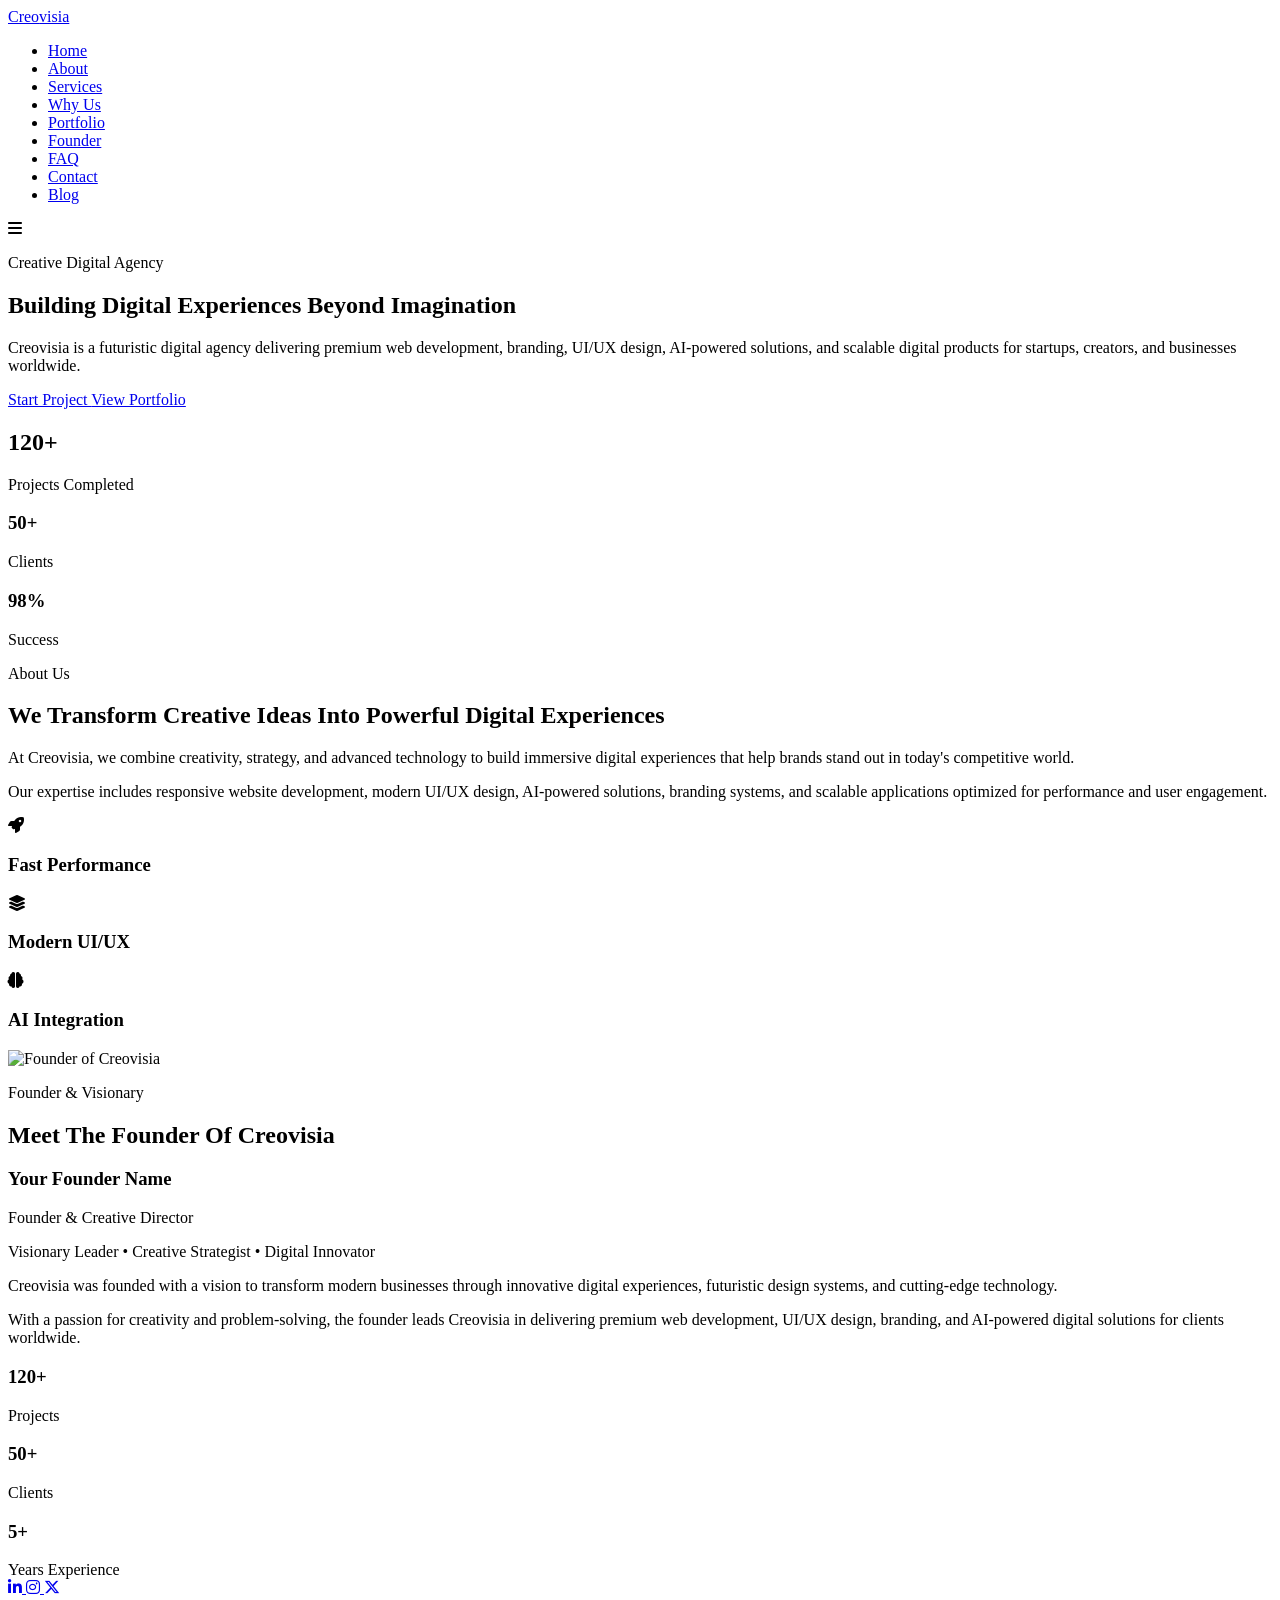
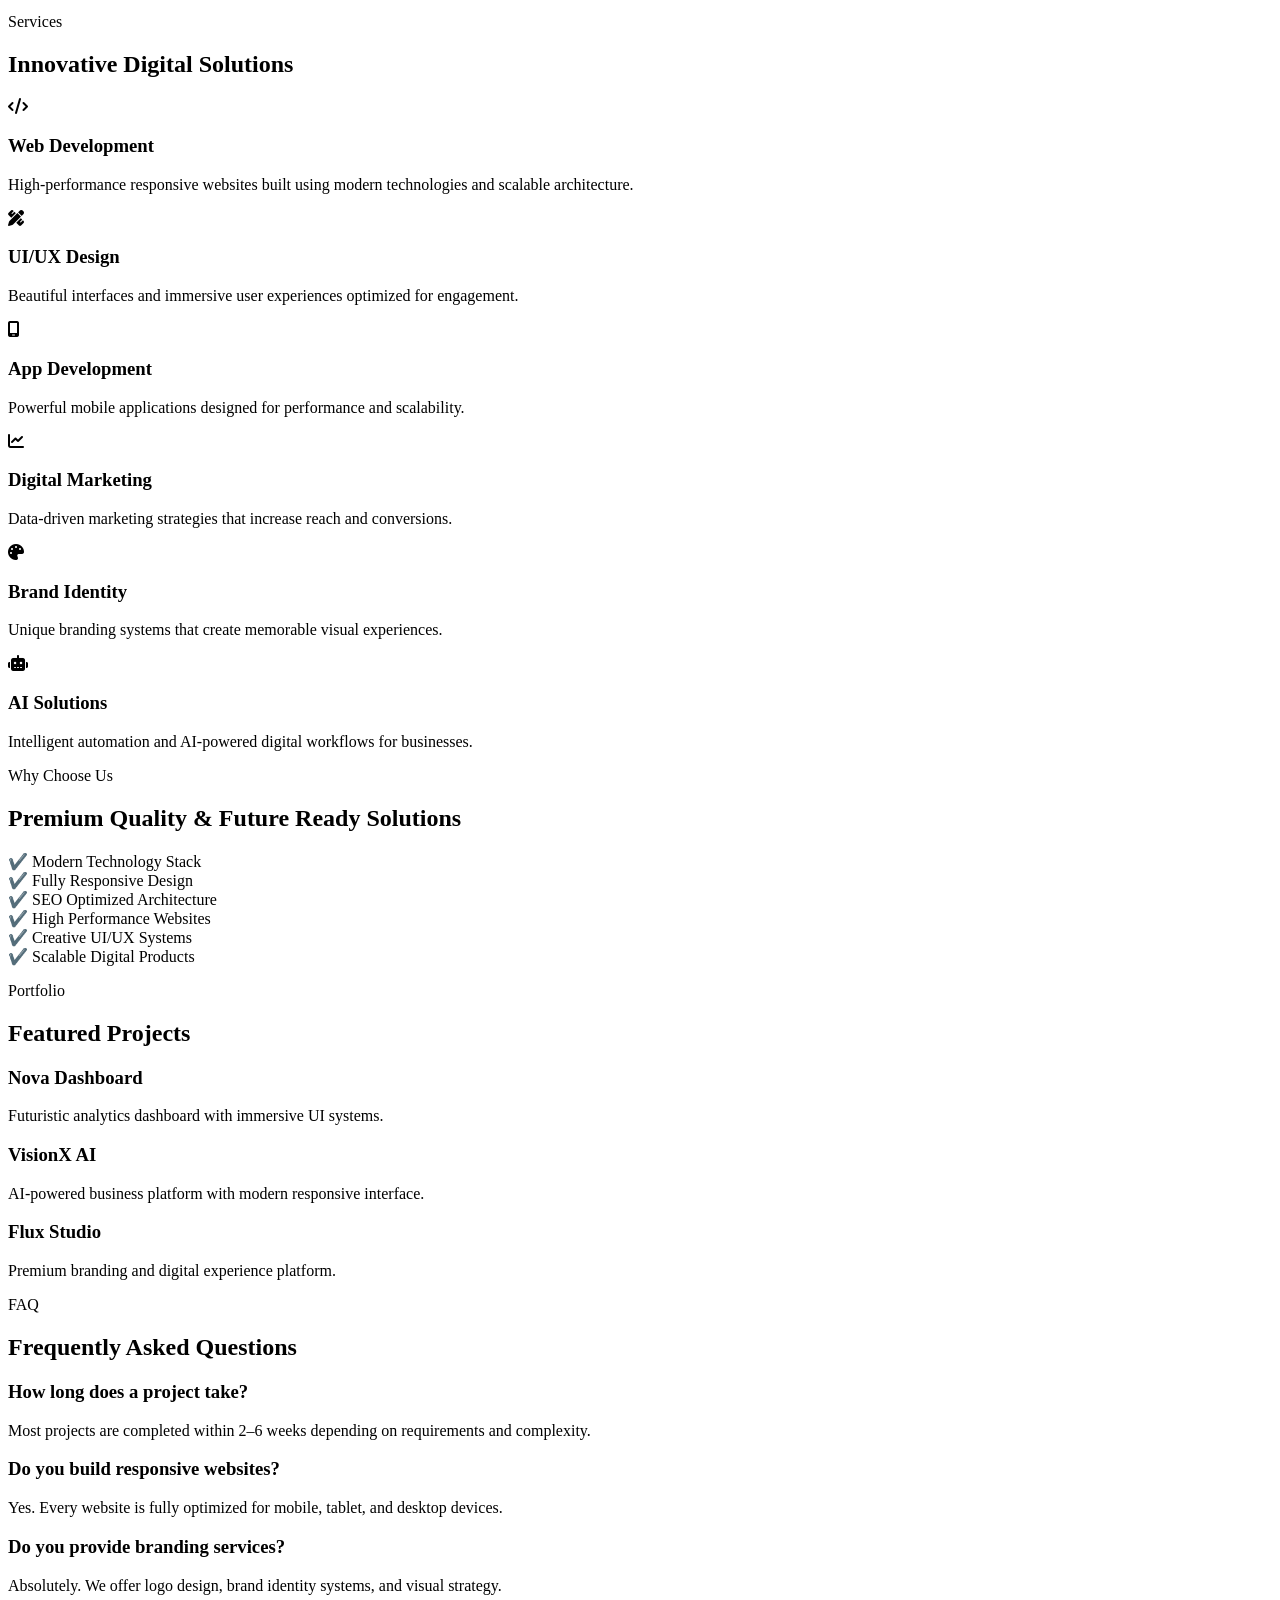
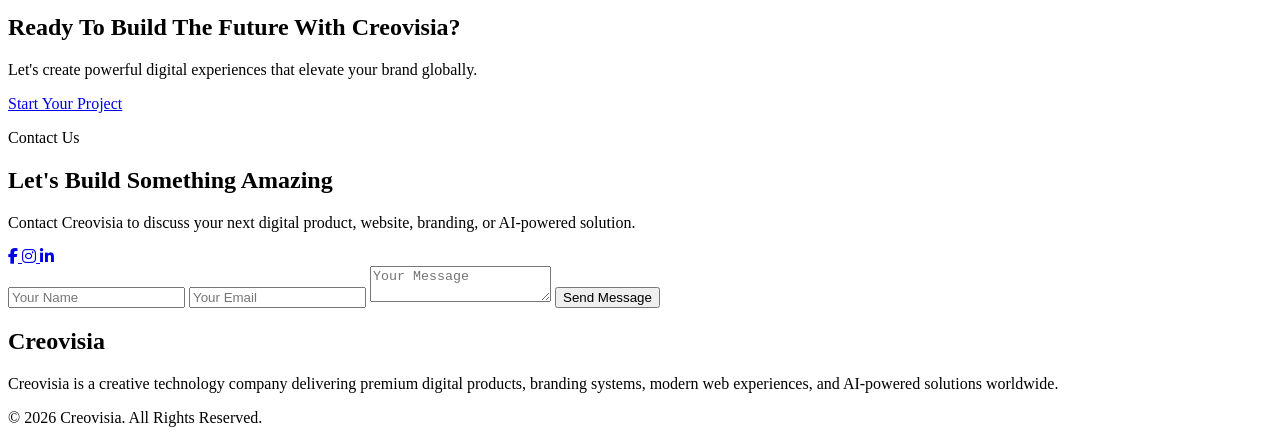
==== index.html @ ae29fecf "nav added" ====
<!-- =========================================================
FILE: index.html
Professional SEO + Fully Responsive + Premium Structure
========================================================= -->

<!DOCTYPE html>
<html lang="en">

<head>

  <!-- Basic -->
  <meta charset="UTF-8" />
  <meta http-equiv="X-UA-Compatible" content="IE=edge" />

  <!-- Mobile -->
  <meta name="viewport" content="width=device-width, initial-scale=1.0" />

  <!-- Primary SEO -->
  <title>
    Creovisia | Creative Digital Agency, Web Development & Branding
  </title>

  <meta name="title" content="Creovisia | Creative Digital Agency, Web Development & Branding" />

  <meta name="description"
    content="Creovisia is a modern creative digital agency specializing in premium web development, UI/UX design, branding, AI-powered solutions, app development, and digital experiences for startups and businesses worldwide." />

  <meta name="keywords"
    content="Creovisia, creative agency, web development, UI UX design, branding agency, AI solutions, app development, responsive websites, futuristic websites, digital marketing, software company" />

  <meta name="author" content="Creovisia" />
  <meta name="robots" content="index, follow" />
  <meta name="language" content="English" />

  <!-- Canonical -->
  <link rel="canonical" href="https://www.creovisia.vercel.app/" />

  <!-- Theme -->
  <meta name="theme-color" content="#0b1020" />

  <!-- Open Graph -->
  <meta property="og:type" content="website" />
  <meta property="og:title" content="Creovisia | Creative Digital Agency" />

  <meta property="og:description"
    content="Premium web development, UI/UX design, branding, AI solutions, and modern digital experiences." />

  <meta property="og:url" content="https://www.creovisia.vercel.app/" />

  <meta property="og:image" content="https://www.creovisia.vercel.app/assets/images/preview.jpg" />

  <!-- Twitter -->
  <meta name="twitter:card" content="summary_large_image" />

  <meta name="twitter:title" content="Creovisia | Creative Digital Agency" />

  <meta name="twitter:description"
    content="Modern digital experiences, branding, UI/UX, web development, and AI-powered solutions." />

  <meta name="twitter:image" content="https://www.creovisia.vercel.app/assets/images/preview.jpg" />

  <!-- Favicon -->
  <link rel="icon" href="assets/images/favicon.png" />

  <!-- Fonts -->
  <link rel="preconnect" href="https://fonts.googleapis.com">

  <link rel="preconnect" href="https://fonts.gstatic.com" crossorigin>

  <link href="https://fonts.googleapis.com/css2?family=Poppins:wght@300;400;500;600;700;800&display=swap"
    rel="stylesheet">

  <!-- Font Awesome -->
  <link rel="stylesheet" href="https://cdnjs.cloudflare.com/ajax/libs/font-awesome/6.5.2/css/all.min.css" />

  <!-- CSS -->
  <link rel="stylesheet" href="style.css" />

  <!-- Structured Data -->
  <script type="application/ld+json">
  {
    "@context":"https://schema.org",
    "@type":"Organization",
    "name":"Creovisia",
    "url":"https://www.creovisia.vercel.app",
    "logo":"https://www.creovisia.vercel.app/assets/images/logo.png",
    "description":"Creative digital agency specializing in web development, branding, UI UX design, and AI-powered digital solutions.",
    "sameAs":[
      "https://facebook.com/creovisia",
      "https://instagram.com/creovisia",
      "https://linkedin.com/company/creovisia"
    ]
  }
  </script>

</head>

<body>

  <!-- Loader -->
  <div class="loader">
    <div class="loader-ring"></div>
  </div>

  <!-- Header -->
  <header class="header">

    <div class="container navbar">

      <a href="#" class="logo">
        Creo<span>visia</span>
      </a>

      <nav>

        <ul class="nav-links">

          <li><a href="#home">Home</a></li>
          <li><a href="#about">About</a></li>
          <li><a href="#services">Services</a></li>
          <li><a href="#why-us">Why Us</a></li>
          <li><a href="#portfolio">Portfolio</a></li>
          <li><a href="#founder">Founder</a></li>
          <li><a href="#faq">FAQ</a></li>
          <li><a href="#contact">Contact</a></li>
          <li><a href="blog/">Blog</a></li>

        </ul>

      </nav>

      <div class="menu-btn">
        <i class="fa-solid fa-bars"></i>
      </div>

    </div>

  </header>

  <!-- Main -->
  <main>

    <!-- Hero -->
    <section class="hero" id="home">

      <div class="container hero-container">

        <div class="hero-content">

          <p class="hero-subtitle">
            Creative Digital Agency
          </p>

          <h1>
            Building Digital Experiences
            Beyond Imagination
          </h1>

          <p class="hero-description">

            Creovisia is a futuristic digital agency delivering
            premium web development, branding, UI/UX design,
            AI-powered solutions, and scalable digital products
            for startups, creators, and businesses worldwide.

          </p>

          <div class="hero-buttons">

            <a href="#contact" class="btn primary-btn">
              Start Project
            </a>

            <a href="#portfolio" class="btn secondary-btn">
              View Portfolio
            </a>

          </div>

        </div>

        <div class="hero-card">

          <div class="hero-glow"></div>

          <h2>120+</h2>
          <p>Projects Completed</p>

          <div class="hero-stats">

            <div>
              <h3>50+</h3>
              <span>Clients</span>
            </div>

            <div>
              <h3>98%</h3>
              <span>Success</span>
            </div>

          </div>

        </div>

      </div>

    </section>

    <!-- About -->
    <section class="section" id="about">

      <div class="container about-grid">

        <div class="about-image">
          <div class="about-box"></div>
        </div>

        <div class="about-content">

          <p class="section-subtitle">About Us</p>

          <h2 class="section-title">
            We Transform Creative Ideas Into
            Powerful Digital Experiences
          </h2>

          <p>

            At Creovisia, we combine creativity,
            strategy, and advanced technology to
            build immersive digital experiences that
            help brands stand out in today's competitive world.

          </p>

          <p>

            Our expertise includes responsive website development,
            modern UI/UX design, AI-powered solutions,
            branding systems, and scalable applications
            optimized for performance and user engagement.

          </p>

          <div class="about-features">

            <div class="feature-card">
              <i class="fa-solid fa-rocket"></i>
              <h3>Fast Performance</h3>
            </div>

            <div class="feature-card">
              <i class="fa-solid fa-layer-group"></i>
              <h3>Modern UI/UX</h3>
            </div>

            <div class="feature-card">
              <i class="fa-solid fa-brain"></i>
              <h3>AI Integration</h3>
            </div>

          </div>

        </div>

      </div>

    </section>

    <!-- =========================================================
ABOUT FOUNDER SECTION (HTML)
Add this section AFTER the About Section
========================================================= -->

    <section class="section founder-section" id="founder">

      <div class="container founder-grid">

        <!-- Founder Image -->
        <div class="founder-image">

          <div class="founder-image-box">

            <!-- Replace with real founder image -->
            <img src="assets/images/founder.jpg" alt="Founder of Creovisia" loading="lazy">

          </div>

        </div>

        <!-- Founder Content -->
        <div class="founder-content">

          <p class="section-subtitle">
            Founder & Visionary
          </p>

          <h2 class="section-title">
            Meet The Founder Of Creovisia
          </h2>

          <h3 class="founder-name">
            Your Founder Name
          </h3>

          <p class="founder-role">
            Founder & Creative Director
          </p>

          <!-- =========================================================
OPTIONAL PREMIUM BADGE (Add inside founder-content)
========================================================= -->

          <div class="founder-badge">
            Visionary Leader • Creative Strategist • Digital Innovator
          </div>


          <p class="founder-description">

            Creovisia was founded with a vision to transform
            modern businesses through innovative digital experiences,
            futuristic design systems, and cutting-edge technology.

          </p>

          <p class="founder-description">

            With a passion for creativity and problem-solving,
            the founder leads Creovisia in delivering premium
            web development, UI/UX design, branding,
            and AI-powered digital solutions for clients worldwide.

          </p>

          <!-- Founder Achievements -->
          <div class="founder-stats">

            <div class="founder-stat">

              <h3>120+</h3>
              <span>Projects</span>

            </div>

            <div class="founder-stat">

              <h3>50+</h3>
              <span>Clients</span>

            </div>

            <div class="founder-stat">

              <h3>5+</h3>
              <span>Years Experience</span>

            </div>

          </div>

          <!-- Social Links -->
          <div class="founder-socials">

            <a href="#">
              <i class="fab fa-linkedin-in"></i>
            </a>

            <a href="#">
              <i class="fab fa-instagram"></i>
            </a>

            <a href="#">
              <i class="fab fa-x-twitter"></i>
            </a>

          </div>

        </div>

      </div>

    </section>

    <!-- Services -->
    <section class="section services" id="services">

      <div class="container">

        <div class="section-header">

          <p class="section-subtitle">Services</p>

          <h2 class="section-title">
            Innovative Digital Solutions
          </h2>

        </div>

        <div class="services-grid">

          <article class="service-card">

            <i class="fa-solid fa-code"></i>

            <h3>Web Development</h3>

            <p>
              High-performance responsive websites
              built using modern technologies
              and scalable architecture.
            </p>

          </article>

          <article class="service-card">

            <i class="fa-solid fa-pen-ruler"></i>

            <h3>UI/UX Design</h3>

            <p>
              Beautiful interfaces and immersive
              user experiences optimized for engagement.
            </p>

          </article>

          <article class="service-card">

            <i class="fa-solid fa-mobile-screen"></i>

            <h3>App Development</h3>

            <p>
              Powerful mobile applications designed
              for performance and scalability.
            </p>

          </article>

          <article class="service-card">

            <i class="fa-solid fa-chart-line"></i>

            <h3>Digital Marketing</h3>

            <p>
              Data-driven marketing strategies
              that increase reach and conversions.
            </p>

          </article>

          <article class="service-card">

            <i class="fa-solid fa-palette"></i>

            <h3>Brand Identity</h3>

            <p>
              Unique branding systems that create
              memorable visual experiences.
            </p>

          </article>

          <article class="service-card">

            <i class="fa-solid fa-robot"></i>

            <h3>AI Solutions</h3>

            <p>
              Intelligent automation and AI-powered
              digital workflows for businesses.
            </p>

          </article>

        </div>

      </div>

    </section>

    <!-- Why Us -->
    <section class="section why-us" id="why-us">

      <div class="container">

        <div class="section-header">

          <p class="section-subtitle">Why Choose Us</p>

          <h2 class="section-title">
            Premium Quality & Future Ready Solutions
          </h2>

        </div>

        <div class="why-grid">

          <div class="why-card">
            ✔️ Modern Technology Stack
          </div>

          <div class="why-card">
            ✔️ Fully Responsive Design
          </div>

          <div class="why-card">
            ✔️ SEO Optimized Architecture
          </div>

          <div class="why-card">
            ✔️ High Performance Websites
          </div>

          <div class="why-card">
            ✔️ Creative UI/UX Systems
          </div>

          <div class="why-card">
            ✔️ Scalable Digital Products
          </div>

        </div>

      </div>

    </section>

    <!-- Portfolio -->
    <section class="section" id="portfolio">

      <div class="container">

        <div class="section-header">

          <p class="section-subtitle">Portfolio</p>

          <h2 class="section-title">
            Featured Projects
          </h2>

        </div>

        <div class="portfolio-grid">

          <article class="portfolio-card one">

            <div class="overlay">

              <h3>Nova Dashboard</h3>

              <p>
                Futuristic analytics dashboard
                with immersive UI systems.
              </p>

            </div>

          </article>

          <article class="portfolio-card two">

            <div class="overlay">

              <h3>VisionX AI</h3>

              <p>
                AI-powered business platform
                with modern responsive interface.
              </p>

            </div>

          </article>

          <article class="portfolio-card three">

            <div class="overlay">

              <h3>Flux Studio</h3>

              <p>
                Premium branding and digital
                experience platform.
              </p>

            </div>

          </article>

        </div>

      </div>

    </section>

    <!-- FAQ -->
    <section class="section faq" id="faq">

      <div class="container">

        <div class="section-header">

          <p class="section-subtitle">FAQ</p>

          <h2 class="section-title">
            Frequently Asked Questions
          </h2>

        </div>

        <div class="faq-grid">

          <div class="faq-item">

            <h3>
              How long does a project take?
            </h3>

            <p>
              Most projects are completed
              within 2–6 weeks depending
              on requirements and complexity.
            </p>

          </div>

          <div class="faq-item">

            <h3>
              Do you build responsive websites?
            </h3>

            <p>
              Yes. Every website is fully optimized
              for mobile, tablet, and desktop devices.
            </p>

          </div>

          <div class="faq-item">

            <h3>
              Do you provide branding services?
            </h3>

            <p>
              Absolutely. We offer logo design,
              brand identity systems, and visual strategy.
            </p>

          </div>

        </div>

      </div>

    </section>

    <!-- CTA -->
    <section class="cta">

      <div class="container cta-content">

        <h2>
          Ready To Build The Future With Creovisia?
        </h2>

        <p>
          Let's create powerful digital experiences
          that elevate your brand globally.
        </p>

        <a href="#contact" class="btn primary-btn">
          Start Your Project
        </a>

      </div>

    </section>

    <!-- Contact -->
    <section class="section contact" id="contact">

      <div class="container contact-grid">

        <div class="contact-content">

          <p class="section-subtitle">
            Contact Us
          </p>

          <h2 class="section-title">
            Let's Build Something Amazing
          </h2>

          <p>
            Contact Creovisia to discuss your
            next digital product, website,
            branding, or AI-powered solution.
          </p>

          <div class="social-links">

            <a href="#">
              <i class="fab fa-facebook-f"></i>
            </a>

            <a href="#">
              <i class="fab fa-instagram"></i>
            </a>

            <a href="#">
              <i class="fab fa-linkedin-in"></i>
            </a>

          </div>

        </div>

        <form class="contact-form">

          <input type="text" placeholder="Your Name" required>

          <input type="email" placeholder="Your Email" required>

          <textarea placeholder="Your Message"></textarea>

          <button type="submit" class="btn primary-btn">

            Send Message

          </button>

        </form>

      </div>

    </section>

  </main>

  <!-- Footer -->
  <footer class="footer">

    <div class="container footer-content">

      <h2>Creovisia</h2>

      <p>

        Creovisia is a creative technology company
        delivering premium digital products,
        branding systems, modern web experiences,
        and AI-powered solutions worldwide.

      </p>

      <span>
        © 2026 Creovisia. All Rights Reserved.
      </span>

    </div>

  </footer>

  <!-- JS -->
  <script src="script.js"></script>

</body>

</html>
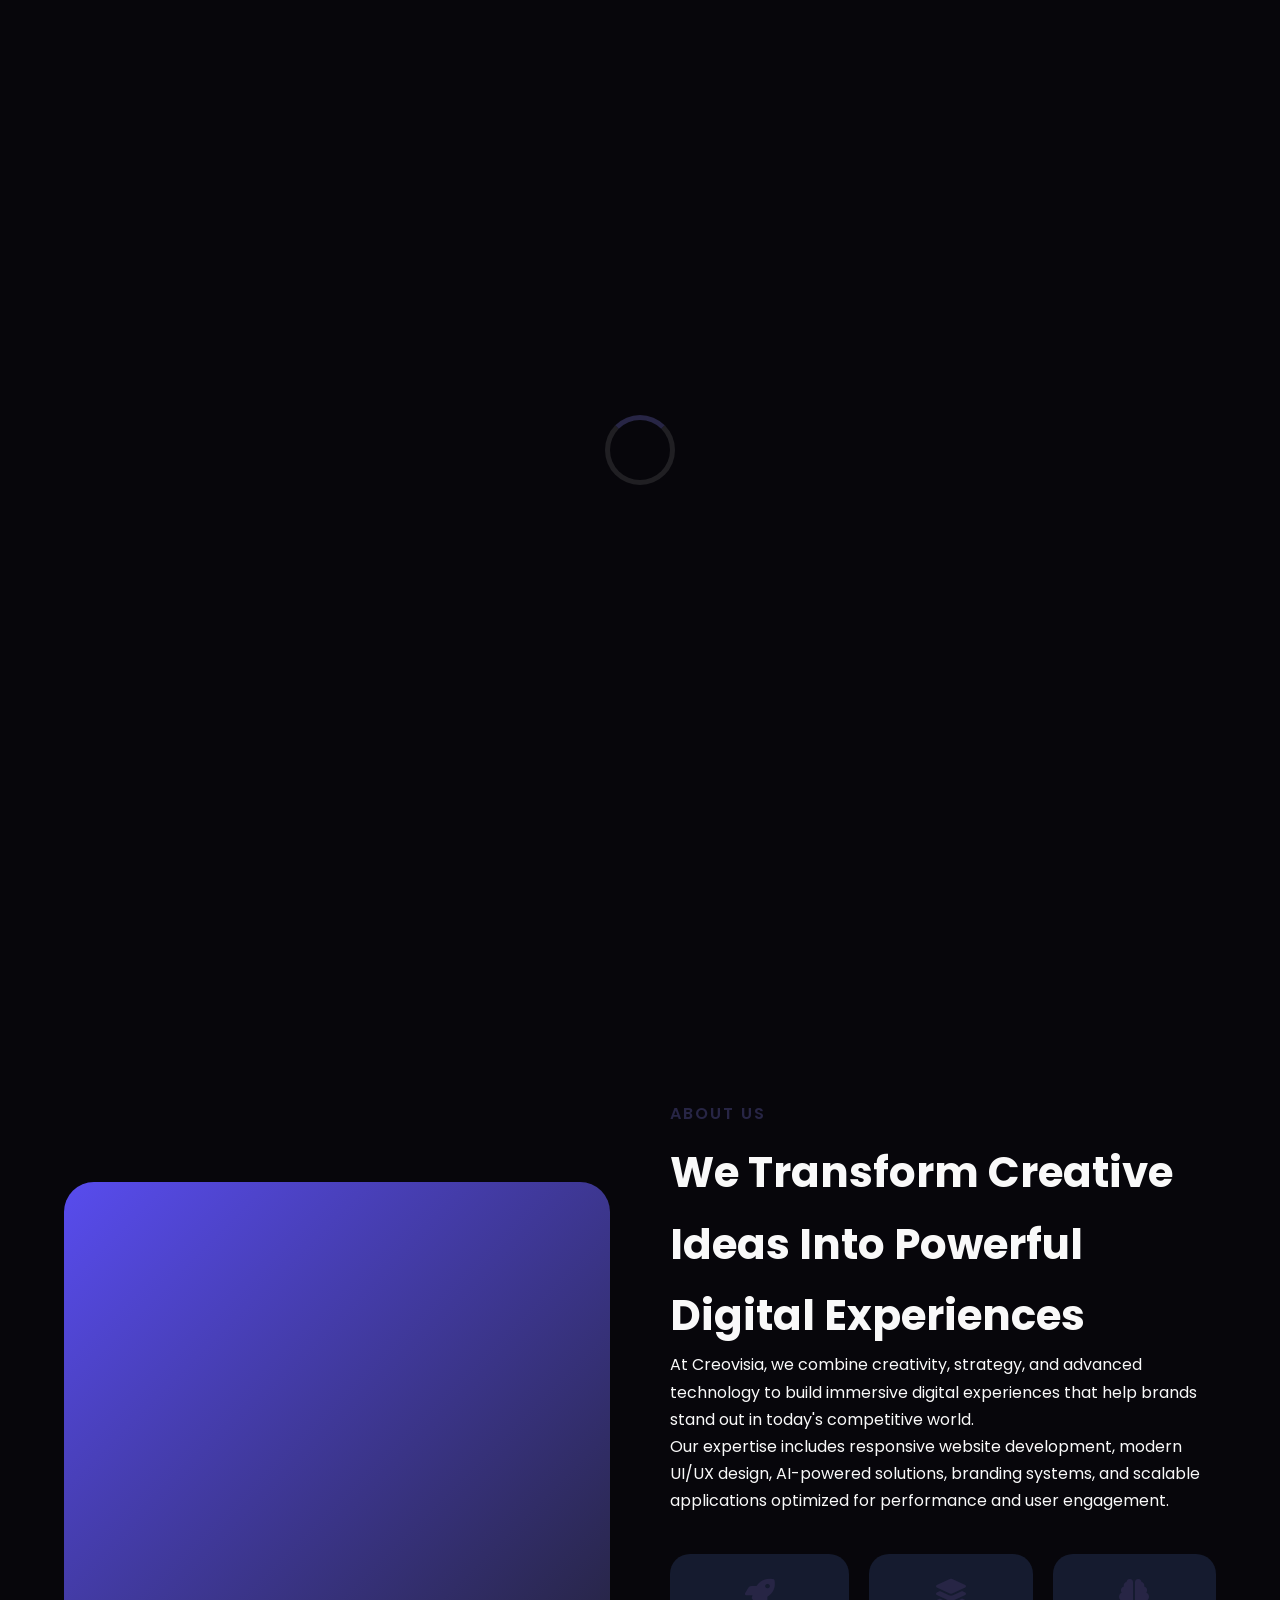
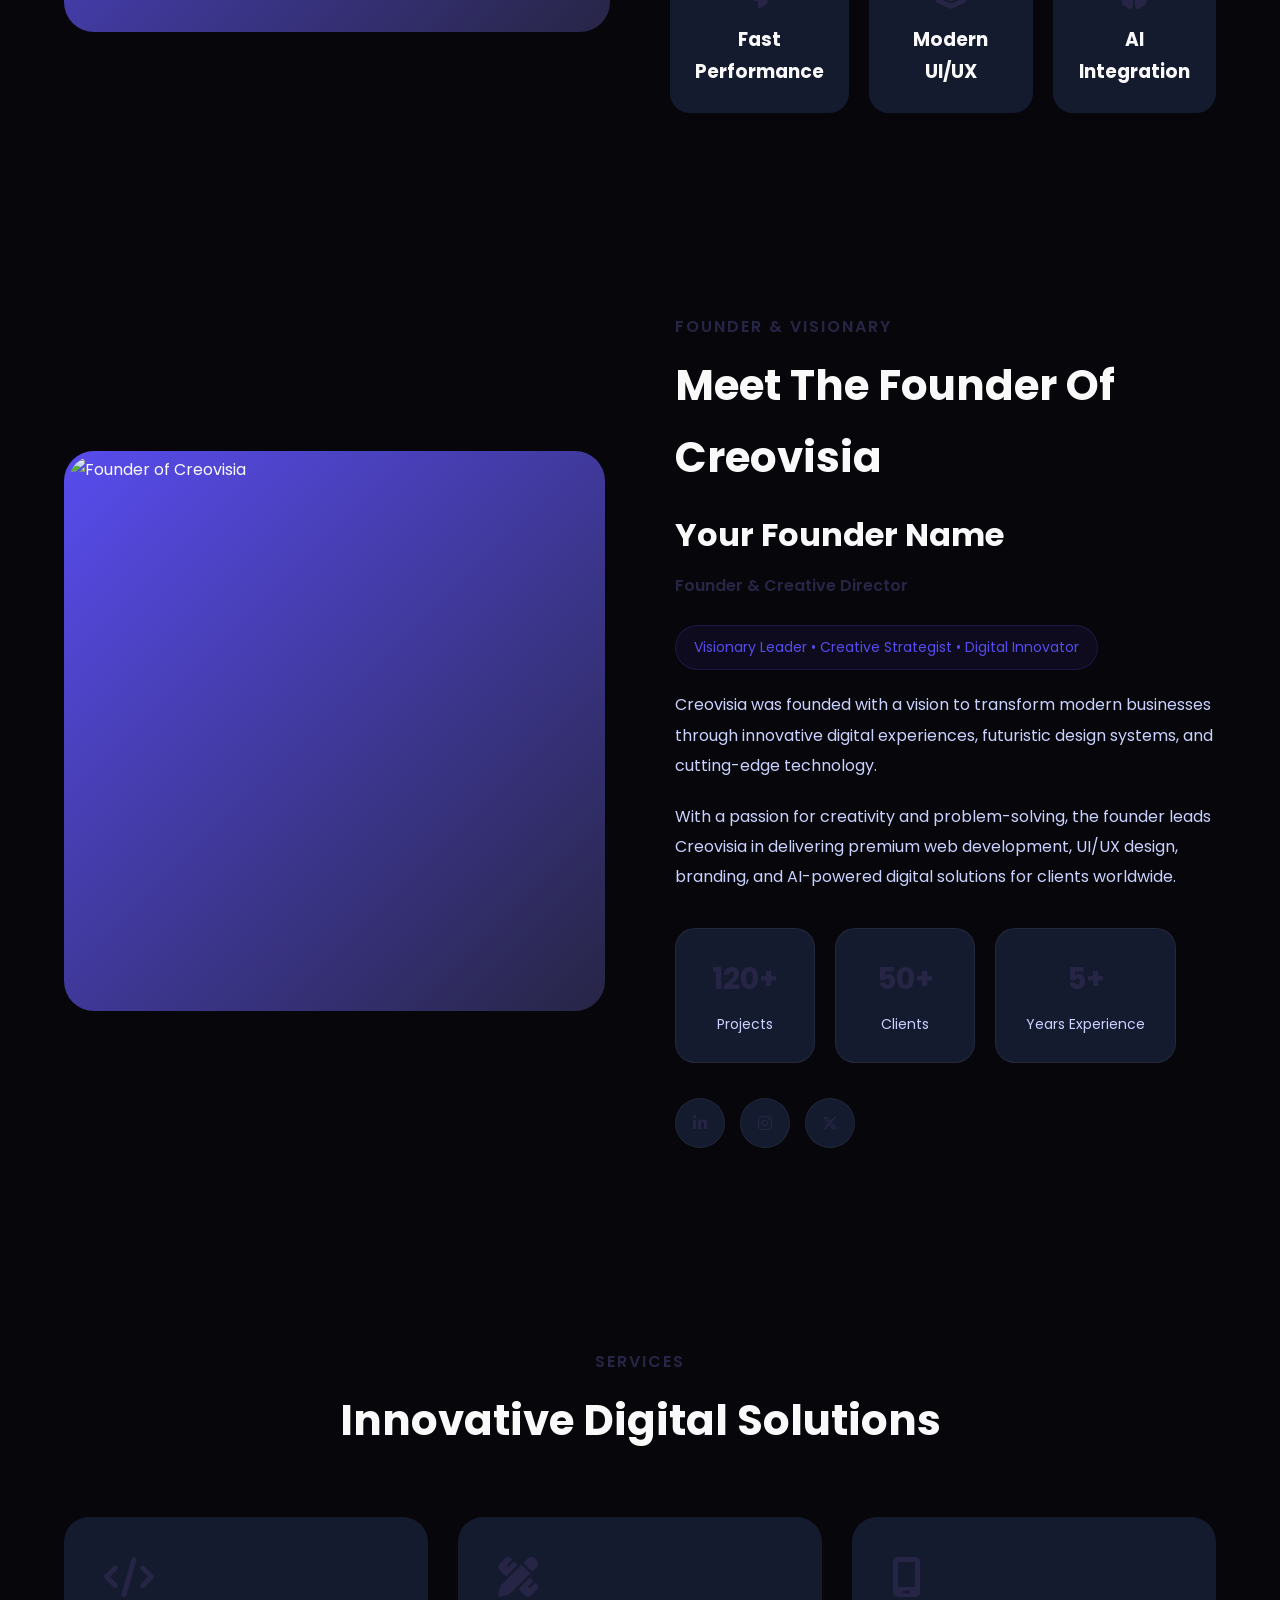
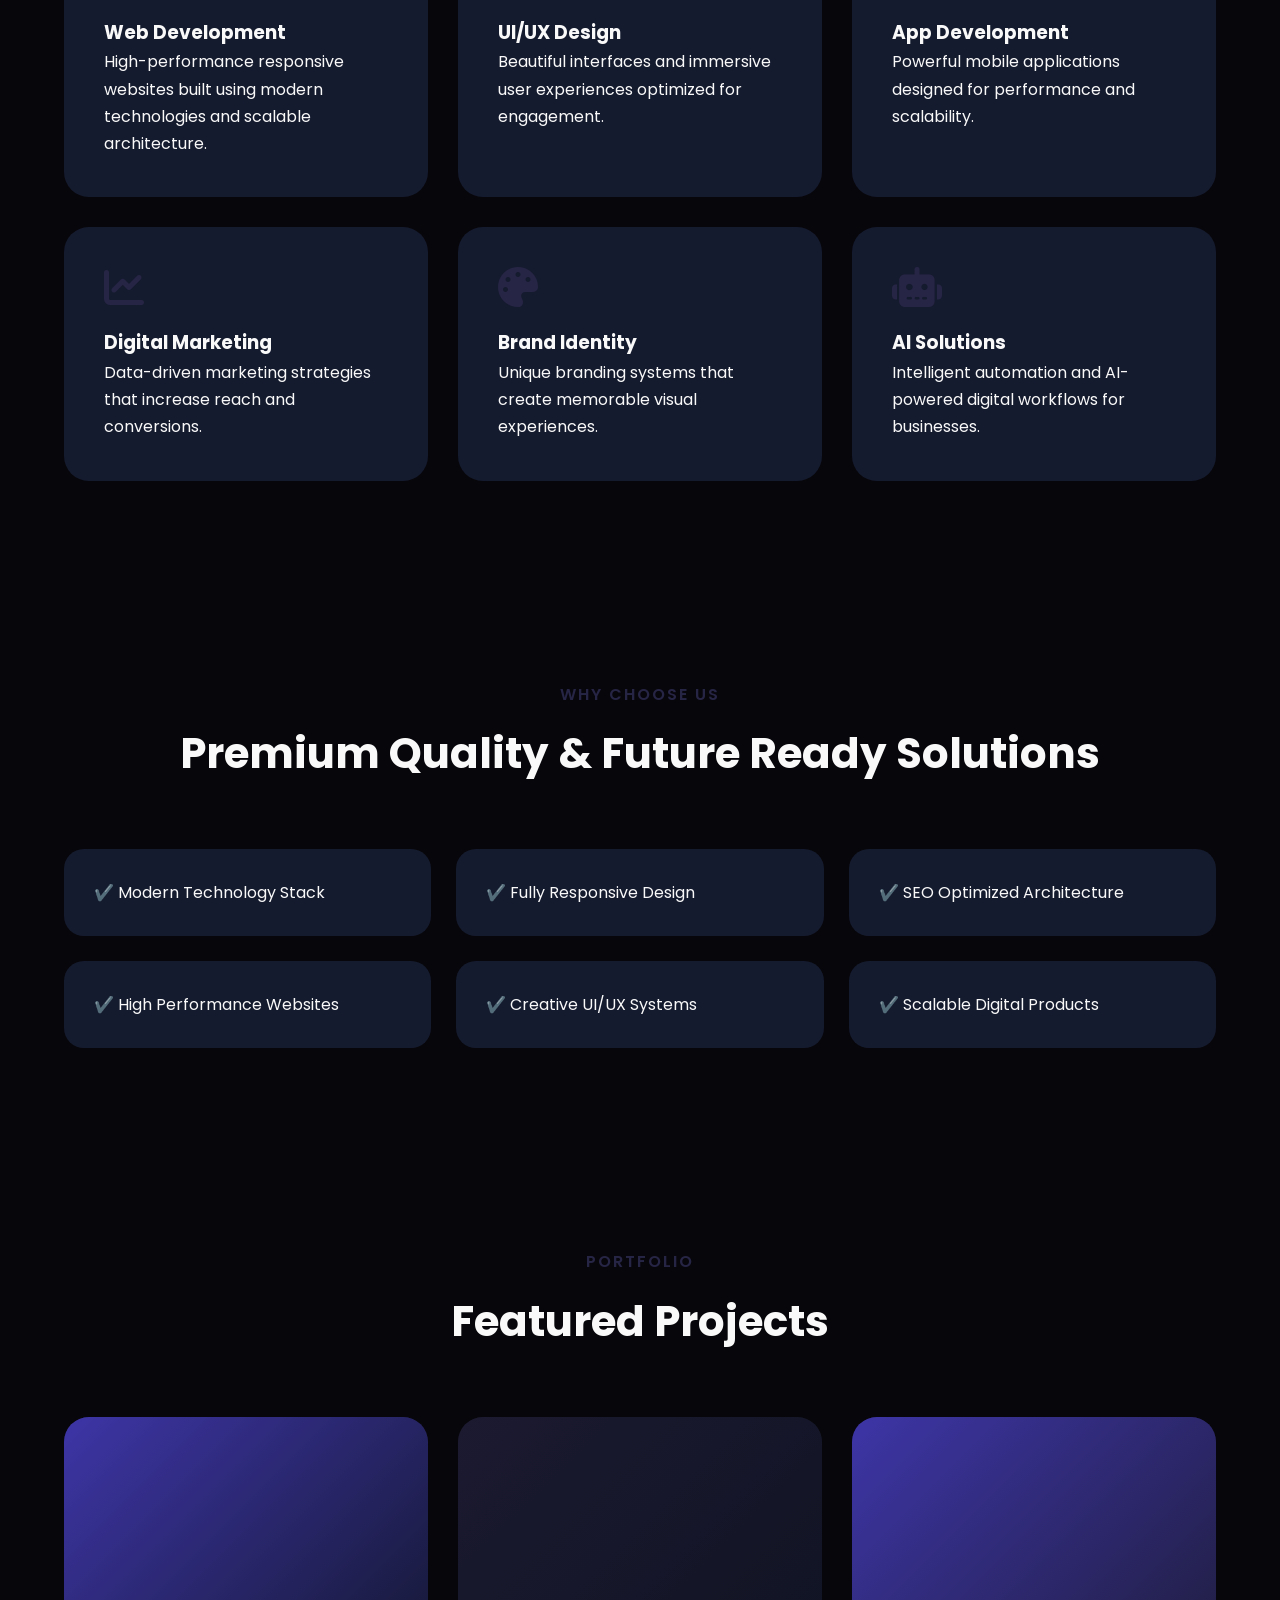
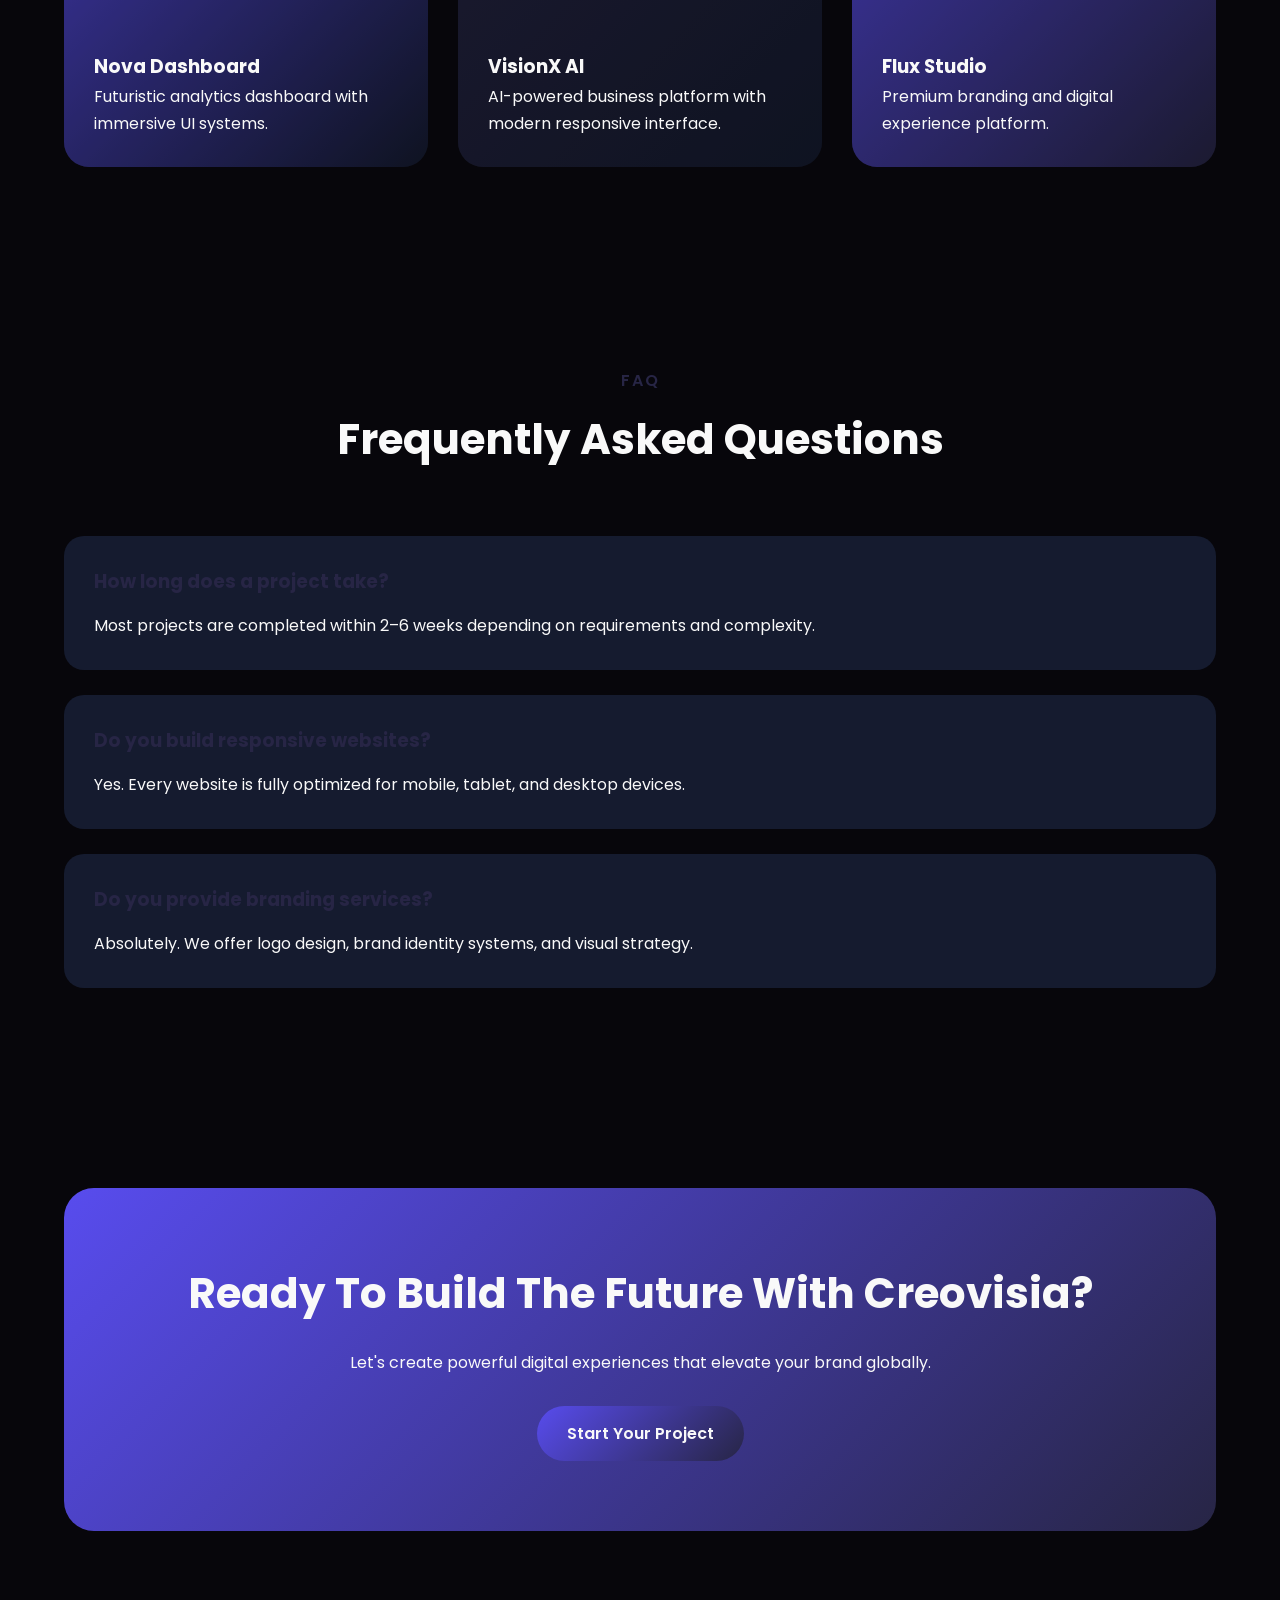
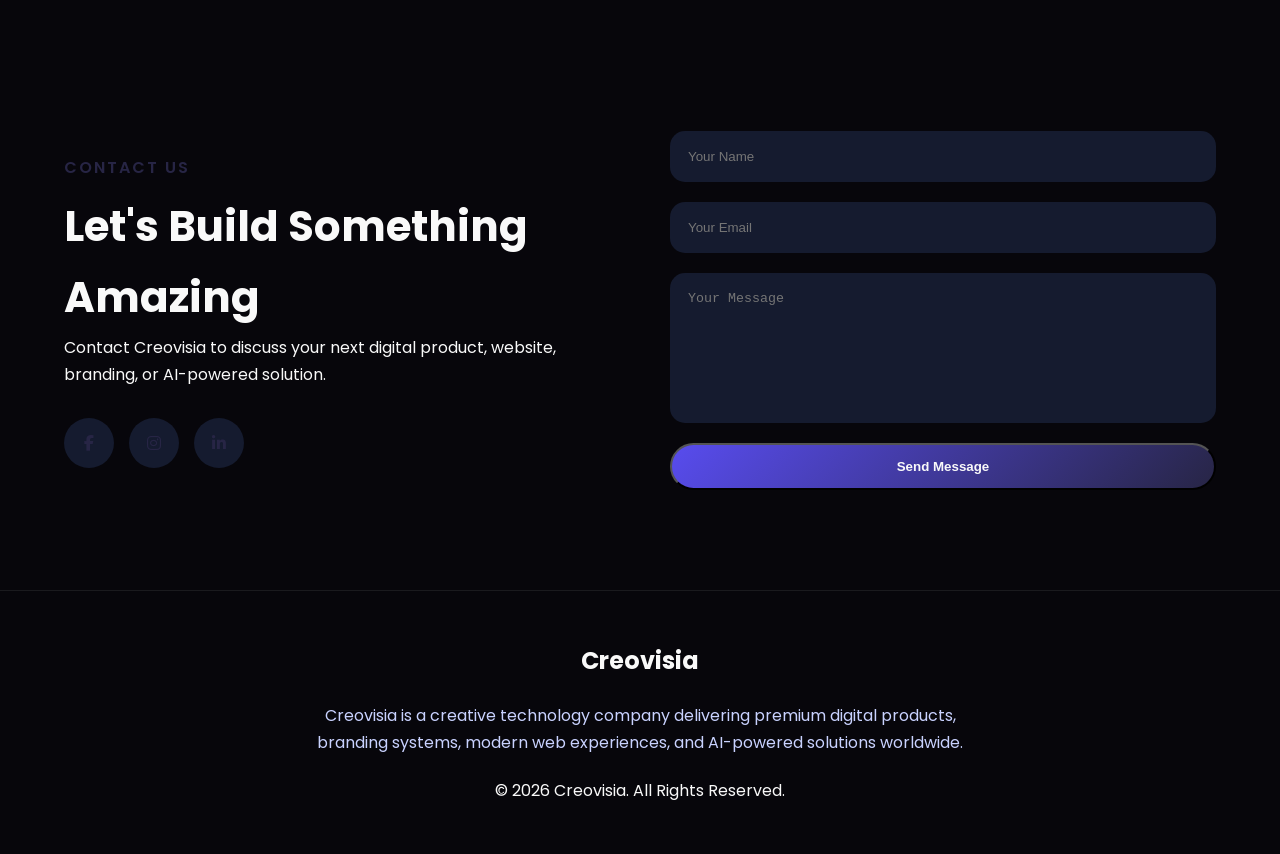
==== commit d58eb3ef: "logo color" ====
--- a/index.html
+++ b/index.html
@@ -108,7 +108,7 @@
     <div class="container navbar">
 
       <a href="#" class="logo">
-        Creo<span>visia</span>
+        <spam>C</spam>reovisia
       </a>
 
       <nav>
--- a/style.css
+++ b/style.css
@@ -0,0 +1,703 @@
+/* =========================================================
+FILE: style.css
+Professional Responsive Premium CSS
+========================================================= */
+
+* {
+  margin: 0;
+  padding: 0;
+  box-sizing: border-box;
+  scroll-behavior: smooth;
+}
+
+:root {
+  --primary: #584CEE;
+  --secondary: #272545;
+  --background: #07060B;
+  --bg: var(--background);
+  --card: #151b2f;
+  --text: #F9F9F9;
+  --muted: #c9d2ff;
+}
+
+body {
+  font-family: 'Poppins', sans-serif;
+  background: var(--bg);
+  color: var(--text);
+  overflow-x: hidden;
+  line-height: 1.7;
+}
+
+img {
+  max-width: 100%;
+  display: block;
+}
+
+.container {
+  width: 90%;
+  max-width: 1200px;
+  margin: auto;
+}
+
+.section {
+  padding: 100px 0;
+}
+
+.section-header {
+  text-align: center;
+  margin-bottom: 60px;
+}
+
+.section-subtitle {
+  color: var(--secondary);
+  text-transform: uppercase;
+  font-weight: 600;
+  letter-spacing: 2px;
+}
+
+.section-title {
+  font-size: 42px;
+  margin-top: 10px;
+}
+
+a {
+  text-decoration: none;
+}
+
+ul {
+  list-style: none;
+}
+
+.btn {
+  padding: 14px 30px;
+  border-radius: 50px;
+  display: inline-flex;
+  align-items: center;
+  justify-content: center;
+  transition: .4s;
+  font-weight: 600;
+}
+
+.primary-btn {
+  background: linear-gradient(135deg, var(--primary), var(--secondary));
+  color: var(--text);
+}
+
+.primary-btn:hover {
+  transform: translateY(-4px);
+  box-shadow: 0 10px 25px rgba(88, 76, 238, .3);
+}
+
+.secondary-btn {
+  border: 1px solid var(--secondary);
+  color: var(--secondary);
+}
+
+.secondary-btn:hover {
+  background: var(--secondary);
+  color: var(--text);
+}
+
+/* Loader */
+
+.loader {
+  position: fixed;
+  inset: 0;
+  background: var(--background);
+  display: flex;
+  justify-content: center;
+  align-items: center;
+  z-index: 9999;
+}
+
+.loader-ring {
+  width: 70px;
+  height: 70px;
+  border: 5px solid rgba(249, 249, 249, .1);
+  border-top: 5px solid var(--secondary);
+  border-radius: 50%;
+  animation: spin 1s linear infinite;
+}
+
+@keyframes spin {
+  to {
+    transform: rotate(360deg);
+  }
+}
+
+/* Header */
+
+.header {
+  position: fixed;
+  width: 100%;
+  top: 0;
+  left: 0;
+  z-index: 1000;
+  background: rgba(7, 6, 11, .8);
+  backdrop-filter: blur(10px);
+  border-bottom: 1px solid rgba(249, 249, 249, .05);
+}
+
+main {
+  padding-top: 100px;
+}
+
+.navbar {
+  height: 80px;
+  display: flex;
+  align-items: center;
+  justify-content: space-between;
+}
+
+.logo {
+  font-size: 28px;
+  font-weight: 800;
+  color: var(--text);
+}
+
+.logo span {
+  color: #584CEE;
+}
+
+.nav-links {
+  display: flex;
+  gap: 30px;
+}
+
+.nav-links a {
+  color: var(--text);
+  transition: .3s;
+}
+
+.nav-links a:hover {
+  color: var(--secondary);
+}
+
+.menu-btn {
+  display: none;
+  font-size: 24px;
+  cursor: pointer;
+}
+
+/* Hero */
+
+.hero {
+  min-height: 100vh;
+  display: flex;
+  align-items: center;
+}
+
+.hero-container {
+  display: grid;
+  grid-template-columns: repeat(2, 1fr);
+  gap: 60px;
+  align-items: center;
+}
+
+.hero-subtitle {
+  color: var(--secondary);
+  text-transform: uppercase;
+  letter-spacing: 2px;
+}
+
+.hero h1 {
+  font-size: 65px;
+  line-height: 1.1;
+  margin: 20px 0;
+}
+
+.hero-description {
+  color: var(--muted);
+  margin-bottom: 35px;
+}
+
+.hero-buttons {
+  display: flex;
+  gap: 20px;
+  flex-wrap: wrap;
+}
+
+.hero-card {
+  background: rgba(249, 249, 249, .05);
+  border: 1px solid rgba(249, 249, 249, .08);
+  border-radius: 30px;
+  padding: 50px;
+  position: relative;
+  overflow: hidden;
+}
+
+.hero-card h2 {
+  font-size: 70px;
+  color: var(--secondary);
+}
+
+.hero-stats {
+  display: flex;
+  justify-content: space-between;
+  margin-top: 40px;
+}
+
+.hero-glow {
+  width: 250px;
+  height: 250px;
+  position: absolute;
+  background: var(--primary);
+  filter: blur(100px);
+  border-radius: 50%;
+  top: -100px;
+  right: -100px;
+  opacity: .5;
+}
+
+/* About */
+
+.about-grid,
+.contact-grid {
+  display: grid;
+  grid-template-columns: repeat(2, 1fr);
+  gap: 60px;
+  align-items: center;
+}
+
+.about-box {
+  width: 100%;
+  height: 450px;
+  border-radius: 30px;
+  background: linear-gradient(135deg, var(--primary), var(--secondary));
+}
+
+.about-features {
+  display: grid;
+  grid-template-columns: repeat(3, 1fr);
+  gap: 20px;
+  margin-top: 40px;
+}
+
+.feature-card {
+  background: var(--card);
+  padding: 25px;
+  border-radius: 20px;
+  text-align: center;
+}
+
+.feature-card i {
+  font-size: 30px;
+  margin-bottom: 15px;
+  color: var(--secondary);
+}
+
+/* Services */
+
+.services-grid {
+  display: grid;
+  grid-template-columns: repeat(3, 1fr);
+  gap: 30px;
+}
+
+.service-card {
+  background: var(--card);
+  padding: 40px;
+  border-radius: 25px;
+  transition: .4s;
+}
+
+.service-card:hover {
+  transform: translateY(-10px);
+}
+
+.service-card i {
+  font-size: 40px;
+  color: var(--secondary);
+  margin-bottom: 20px;
+}
+
+/* Blog thumbnail */
+.post-thumb {
+  width: 100%;
+  display: block;
+  height: 220px;
+  object-fit: cover;
+  border-radius: 15px;
+  margin-bottom: 16px;
+}
+
+/* Why Us */
+
+.why-grid {
+  display: grid;
+  grid-template-columns: repeat(3, 1fr);
+  gap: 25px;
+}
+
+.why-card {
+  background: var(--card);
+  padding: 30px;
+  border-radius: 20px;
+}
+
+/* Portfolio */
+
+.portfolio-grid {
+  display: grid;
+  grid-template-columns: repeat(3, 1fr);
+  gap: 30px;
+}
+
+.portfolio-card {
+  min-height: 350px;
+  border-radius: 25px;
+  overflow: hidden;
+  position: relative;
+}
+
+.portfolio-card.one {
+  background: linear-gradient(135deg, var(--primary), var(--card));
+}
+
+.portfolio-card.two {
+  background: linear-gradient(135deg, var(--secondary), var(--card));
+}
+
+.portfolio-card.three {
+  background: linear-gradient(135deg, var(--primary), var(--secondary));
+}
+
+.overlay {
+  position: absolute;
+  inset: 0;
+  background: rgba(0, 0, 0, .3);
+  display: flex;
+  flex-direction: column;
+  justify-content: flex-end;
+  padding: 30px;
+}
+
+/* FAQ */
+
+.faq-grid {
+  display: grid;
+  gap: 25px;
+}
+
+.faq-item {
+  background: var(--card);
+  padding: 30px;
+  border-radius: 20px;
+}
+
+.faq-item h3 {
+  margin-bottom: 15px;
+  color: var(--secondary);
+}
+
+/* CTA */
+
+.cta {
+  padding: 100px 0;
+}
+
+.cta-content {
+  background: linear-gradient(135deg, var(--primary), var(--secondary));
+  border-radius: 30px;
+  padding: 70px;
+  text-align: center;
+}
+
+.cta-content h2 {
+  font-size: 42px;
+  margin-bottom: 20px;
+}
+
+.cta-content p {
+  margin-bottom: 30px;
+}
+
+/* Contact */
+
+.contact-form {
+  display: flex;
+  flex-direction: column;
+  gap: 20px;
+}
+
+.contact-form input,
+.contact-form textarea {
+  padding: 18px;
+  border: none;
+  border-radius: 15px;
+  background: var(--card);
+  color: var(--text);
+}
+
+.contact-form textarea {
+  min-height: 150px;
+  resize: none;
+}
+
+.social-links {
+  display: flex;
+  gap: 15px;
+  margin-top: 30px;
+}
+
+.social-links a {
+  width: 50px;
+  height: 50px;
+  border-radius: 50%;
+  background: var(--card);
+  color: var(--secondary);
+  display: flex;
+  justify-content: center;
+  align-items: center;
+}
+
+/* Footer */
+
+.footer {
+  padding: 50px 0;
+  border-top: 1px solid rgba(249, 249, 249, .08);
+}
+
+.footer-content {
+  text-align: center;
+}
+
+.footer-content p {
+  max-width: 700px;
+  margin: 20px auto;
+  color: var(--muted);
+}
+
+/* Responsive */
+
+@media(max-width:992px) {
+
+  .hero-container,
+  .about-grid,
+  .contact-grid,
+  .services-grid,
+  .portfolio-grid,
+  .why-grid {
+    grid-template-columns: 1fr;
+  }
+
+  .about-features {
+    grid-template-columns: 1fr;
+  }
+
+  .hero h1 {
+    font-size: 50px;
+  }
+
+  .nav-links {
+    position: fixed;
+    top: 80px;
+    right: -100%;
+    width: 280px;
+    height: calc(100vh - 80px);
+    background: var(--card);
+    flex-direction: column;
+    padding: 40px;
+    gap: 18px;
+    border-radius: 0 0 0 30px;
+    overflow-y: auto;
+    transition: .4s;
+    z-index: 1001;
+  }
+
+  .nav-links.active {
+    right: 0;
+  }
+
+  .nav-links a {
+    display: block;
+    padding: 14px 0;
+  }
+
+  .menu-btn {
+    display: flex;
+    align-items: center;
+    justify-content: center;
+    color: var(--text);
+  }
+
+}
+
+@media(max-width:600px) {
+
+  .section {
+    padding: 80px 0;
+  }
+
+  .hero h1 {
+    font-size: 38px;
+  }
+
+  .section-title {
+    font-size: 32px;
+  }
+
+  .cta-content {
+    padding: 40px 25px;
+  }
+
+}
+
+/* =========================================================
+ABOUT FOUNDER SECTION CSS
+Add inside style.css
+========================================================= */
+
+.founder-section {
+  position: relative;
+}
+
+.founder-grid {
+  display: grid;
+  grid-template-columns: repeat(2, 1fr);
+  gap: 70px;
+  align-items: center;
+}
+
+.founder-image-box {
+  position: relative;
+  overflow: hidden;
+  border-radius: 30px;
+  background: linear-gradient(135deg, var(--primary), var(--secondary));
+  padding: 5px;
+}
+
+.founder-image-box img {
+  width: 100%;
+  height: 100%;
+  object-fit: cover;
+  border-radius: 25px;
+  display: block;
+  min-height: 550px;
+}
+
+.founder-content {
+  position: relative;
+}
+
+.founder-name {
+  font-size: 32px;
+  margin-top: 15px;
+  color: var(--text);
+}
+
+.founder-role {
+  color: var(--secondary);
+  font-weight: 600;
+  margin: 10px 0 25px;
+}
+
+.founder-description {
+  color: var(--muted);
+  line-height: 1.9;
+  margin-bottom: 20px;
+}
+
+.founder-stats {
+  display: flex;
+  gap: 20px;
+  margin-top: 35px;
+  flex-wrap: wrap;
+}
+
+.founder-stat {
+  background: var(--card);
+  padding: 25px 30px;
+  border-radius: 20px;
+  min-width: 140px;
+  text-align: center;
+  border: 1px solid rgba(249, 249, 249, .06);
+  transition: .4s;
+}
+
+.founder-stat:hover {
+  transform: translateY(-8px);
+  border-color: var(--secondary);
+}
+
+.founder-stat h3 {
+  font-size: 30px;
+  color: var(--secondary);
+  margin-bottom: 5px;
+}
+
+.founder-stat span {
+  color: var(--muted);
+  font-size: 14px;
+}
+
+.founder-socials {
+  display: flex;
+  gap: 15px;
+  margin-top: 35px;
+}
+
+.founder-socials a {
+  width: 50px;
+  height: 50px;
+  border-radius: 50%;
+  background: var(--card);
+  color: var(--secondary);
+  display: flex;
+  align-items: center;
+  justify-content: center;
+  text-decoration: none;
+  transition: .4s;
+  border: 1px solid rgba(249, 249, 249, .05);
+}
+
+.founder-socials a:hover {
+  background: var(--secondary);
+  color: var(--text);
+  transform: translateY(-5px);
+}
+
+/* Responsive */
+
+@media(max-width:992px) {
+
+  .founder-grid {
+    grid-template-columns: 1fr;
+  }
+
+  .founder-image-box img {
+    min-height: 450px;
+  }
+
+}
+
+@media(max-width:600px) {
+
+  .founder-name {
+    font-size: 26px;
+  }
+
+  .founder-stat {
+    width: 100%;
+  }
+
+  .founder-image-box img {
+    min-height: 350px;
+  }
+
+}
+
+/* =========================================================
+PREMIUM BADGE CSS
+========================================================= */
+
+.founder-badge {
+  display: inline-block;
+  padding: 10px 18px;
+  background: rgba(88, 76, 238, .08);
+  border: 1px solid rgba(88, 76, 238, .2);
+  color: var(--primary);
+  border-radius: 50px;
+  font-size: 14px;
+  margin-bottom: 20px;
+}
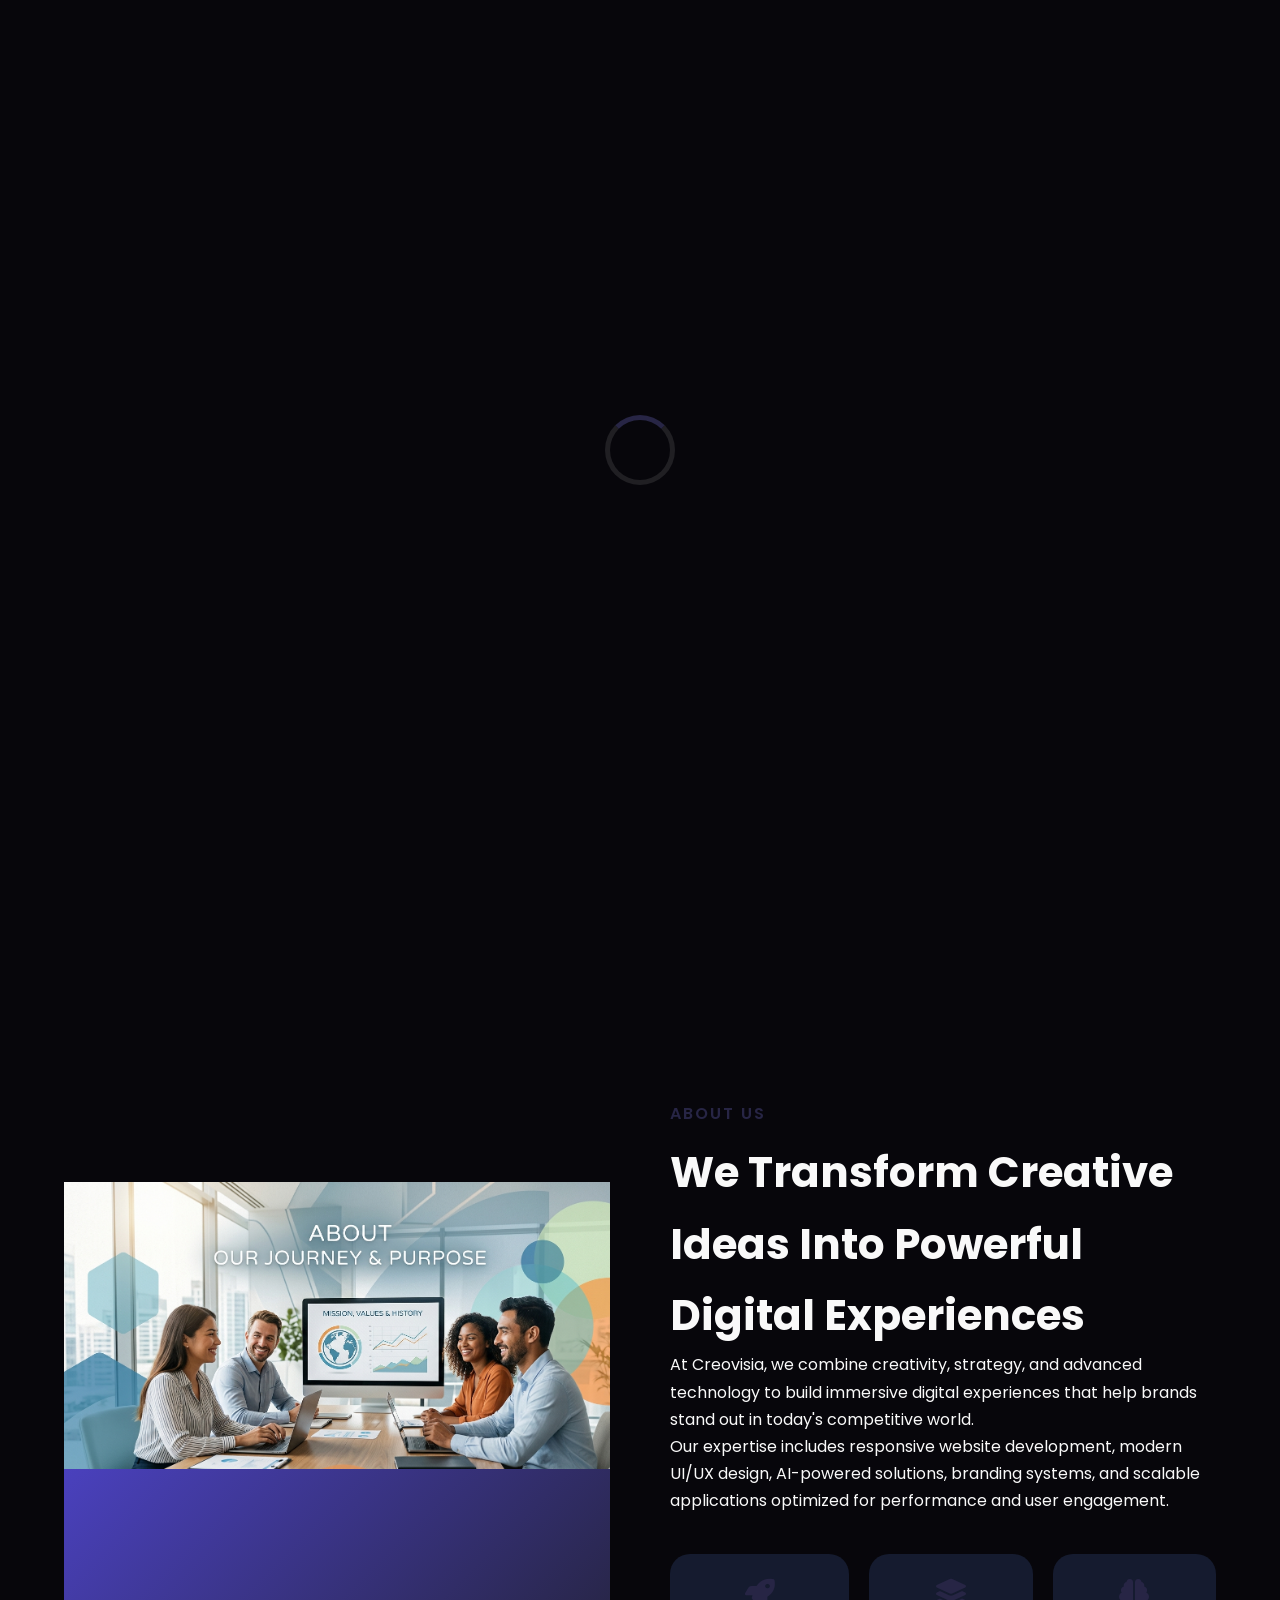
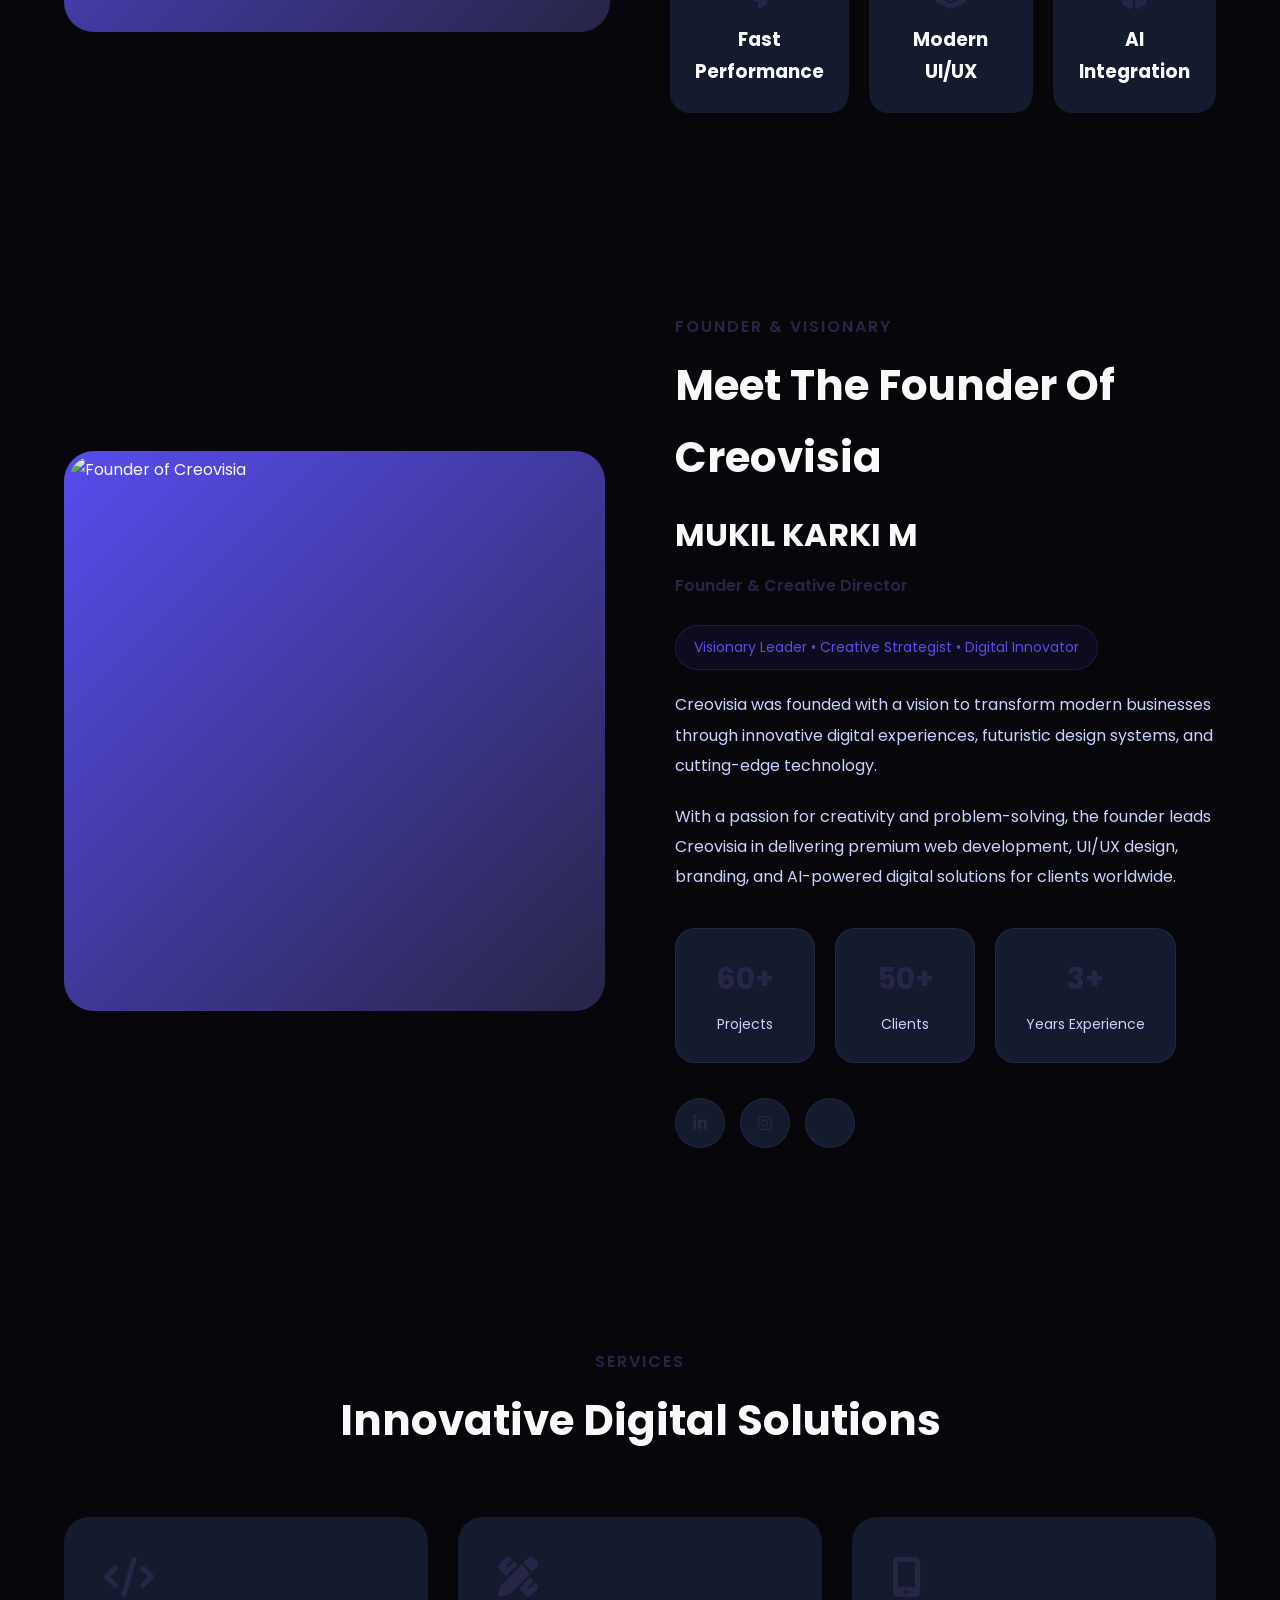
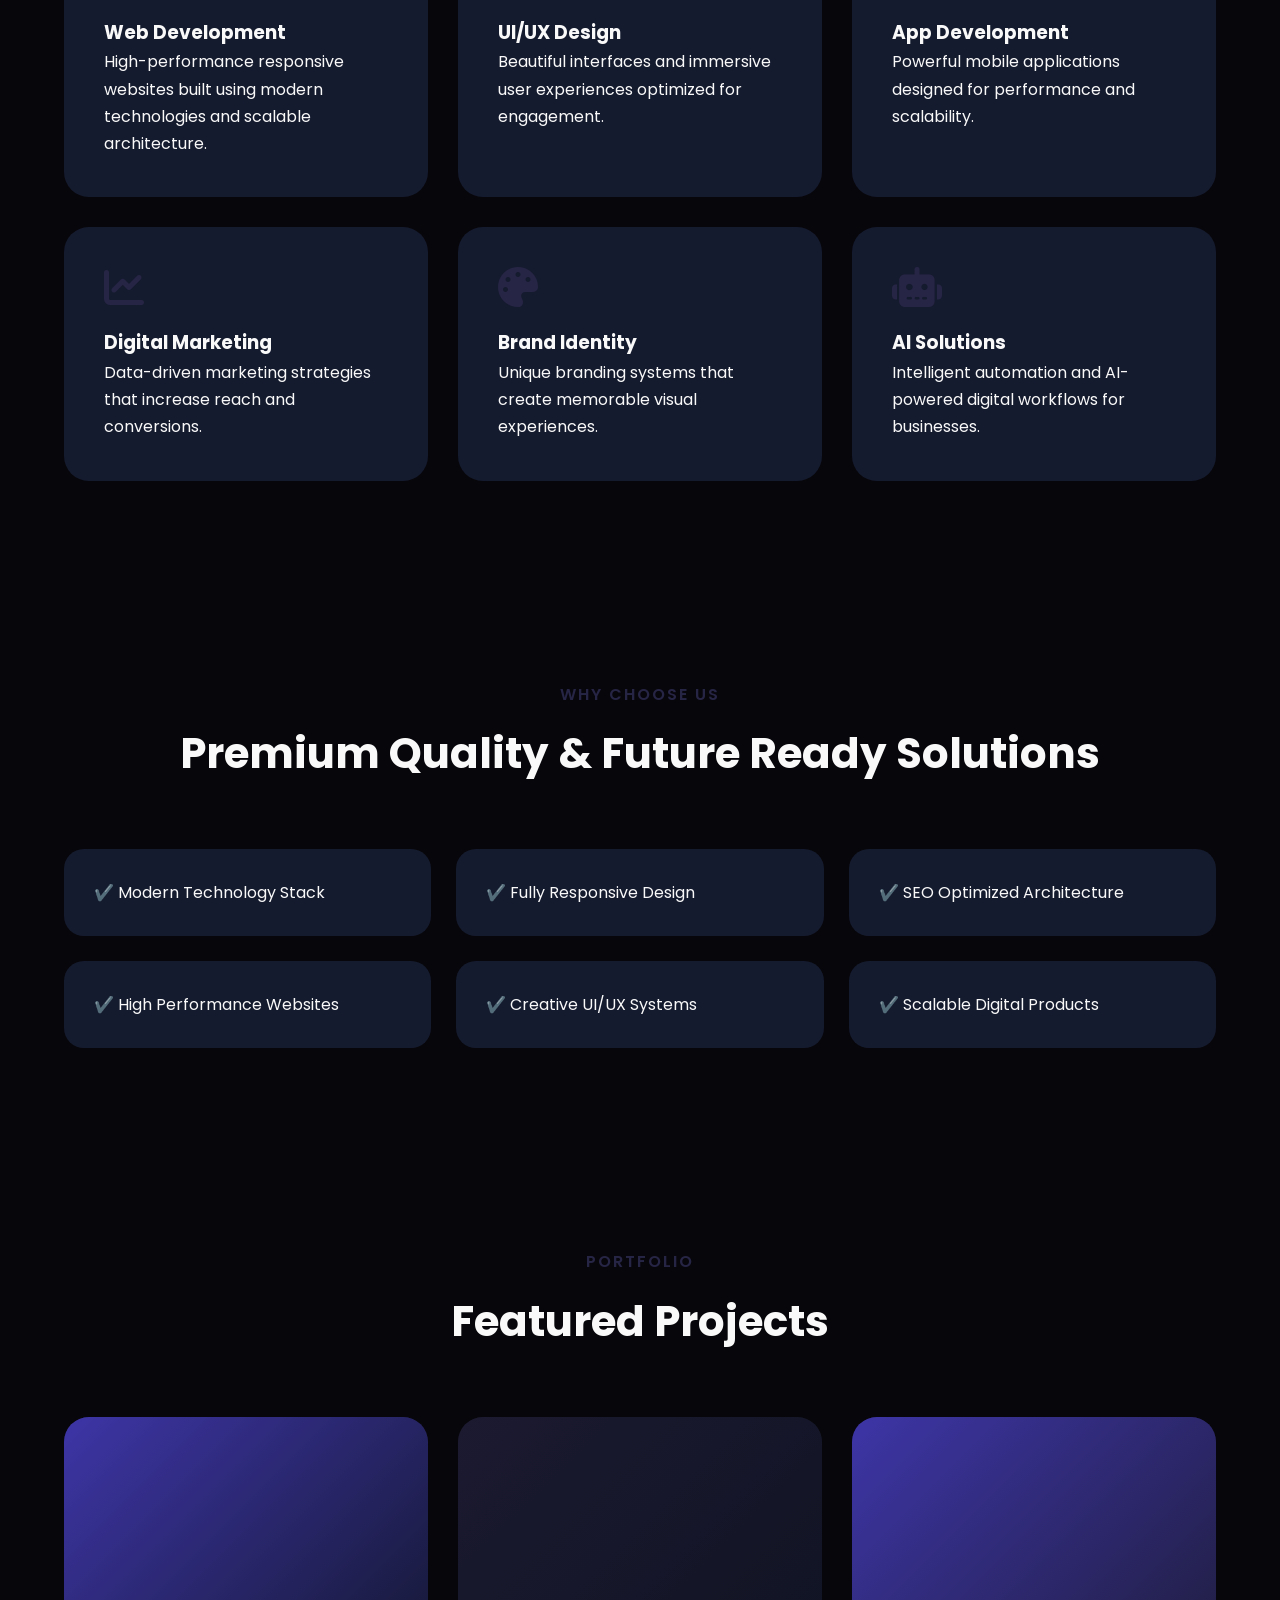
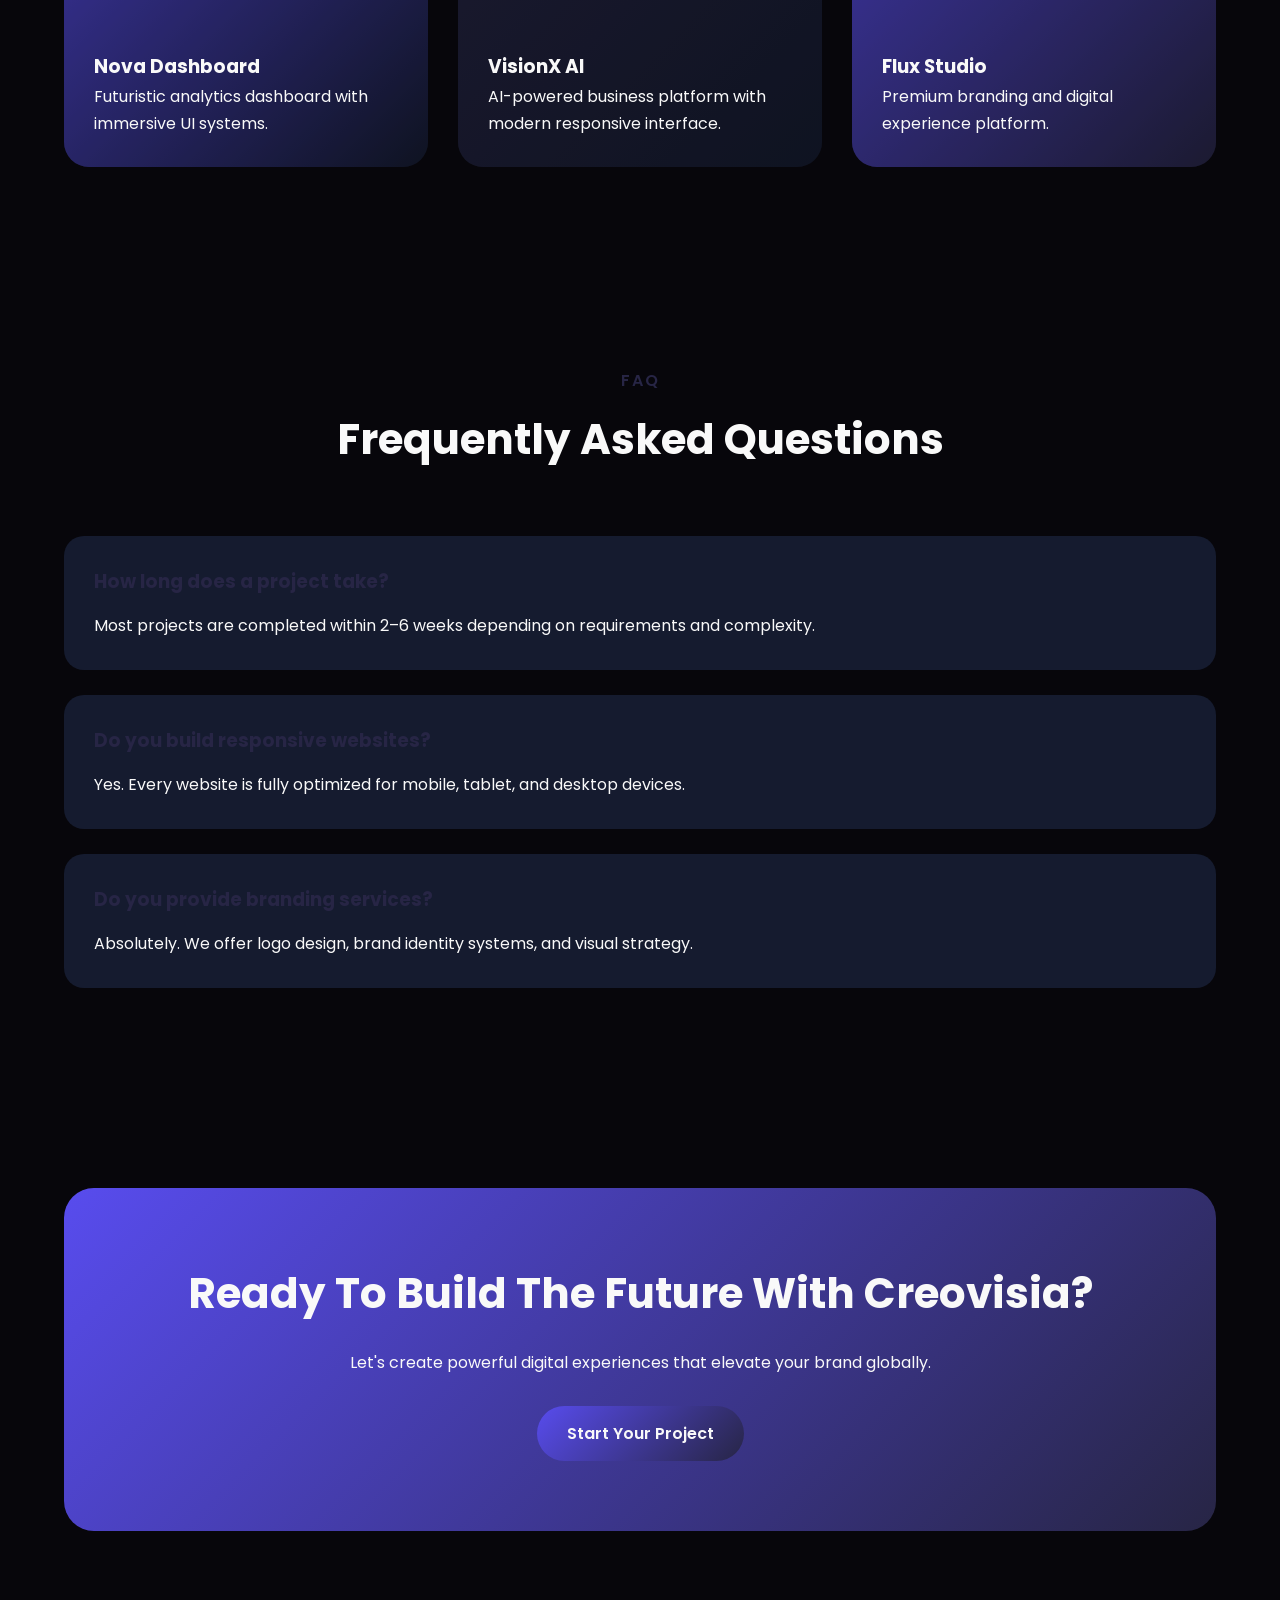
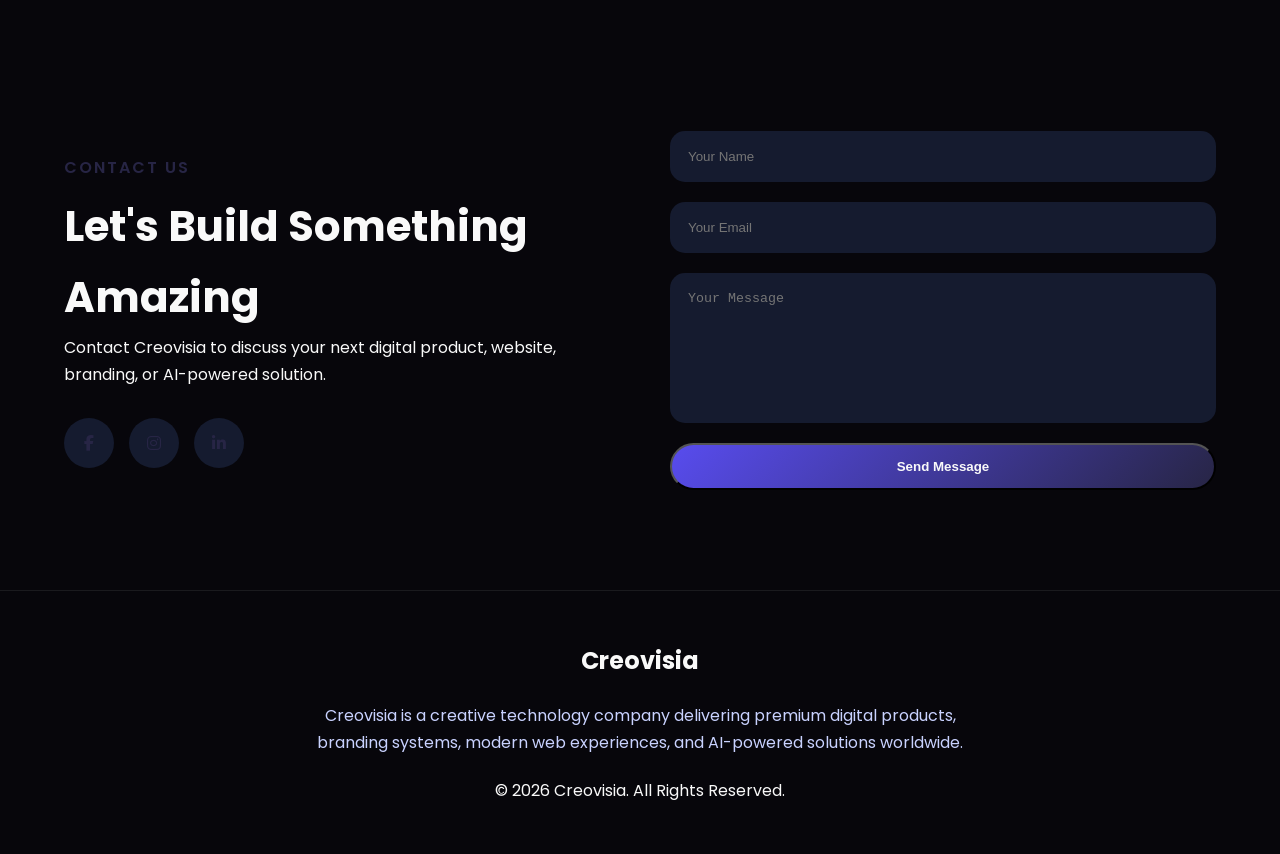
==== commit 7e02b67f: "add img" ====
--- a/index.html
+++ b/index.html
@@ -108,7 +108,7 @@
     <div class="container navbar">
 
       <a href="#" class="logo">
-        <spam>C</spam>reovisia
+        <span>C</span>reovisia
       </a>
 
       <nav>
@@ -183,7 +183,7 @@
 
           <div class="hero-glow"></div>
 
-          <h2>120+</h2>
+          <h2>60+</h2>
           <p>Projects Completed</p>
 
           <div class="hero-stats">
@@ -212,7 +212,7 @@
       <div class="container about-grid">
 
         <div class="about-image">
-          <div class="about-box"></div>
+          <div class="about-box"><img src="/assets/about.png" alt="About Creovisia" loading="lazy"></div>
         </div>
 
         <div class="about-content">
@@ -268,8 +268,7 @@
     </section>
 
     <!-- =========================================================
-ABOUT FOUNDER SECTION (HTML)
-Add this section AFTER the About Section
+ABOUT FOUNDER SECTION 
 ========================================================= -->
 
     <section class="section founder-section" id="founder">
@@ -282,7 +281,7 @@
           <div class="founder-image-box">
 
             <!-- Replace with real founder image -->
-            <img src="assets/images/founder.jpg" alt="Founder of Creovisia" loading="lazy">
+            <img src="https://github.com/mukilkarki/portfolio/blob/d561db50245398d9cf842e1dff5c27d4c872b474/assets/founder.jpg" alt="Founder of Creovisia" loading="lazy">
 
           </div>
 
@@ -300,7 +299,7 @@
           </h2>
 
           <h3 class="founder-name">
-            Your Founder Name
+            MUKIL KARKI M
           </h3>
 
           <p class="founder-role">
@@ -338,7 +337,7 @@
 
             <div class="founder-stat">
 
-              <h3>120+</h3>
+              <h3>60+</h3>
               <span>Projects</span>
 
             </div>
@@ -352,7 +351,7 @@
 
             <div class="founder-stat">
 
-              <h3>5+</h3>
+              <h3>3+</h3>
               <span>Years Experience</span>
 
             </div>
@@ -371,7 +370,7 @@
             </a>
 
             <a href="#">
-              <i class="fab fa-x-twitter"></i>
+              <i class="fab fa-x-github"></i>
             </a>
 
           </div>
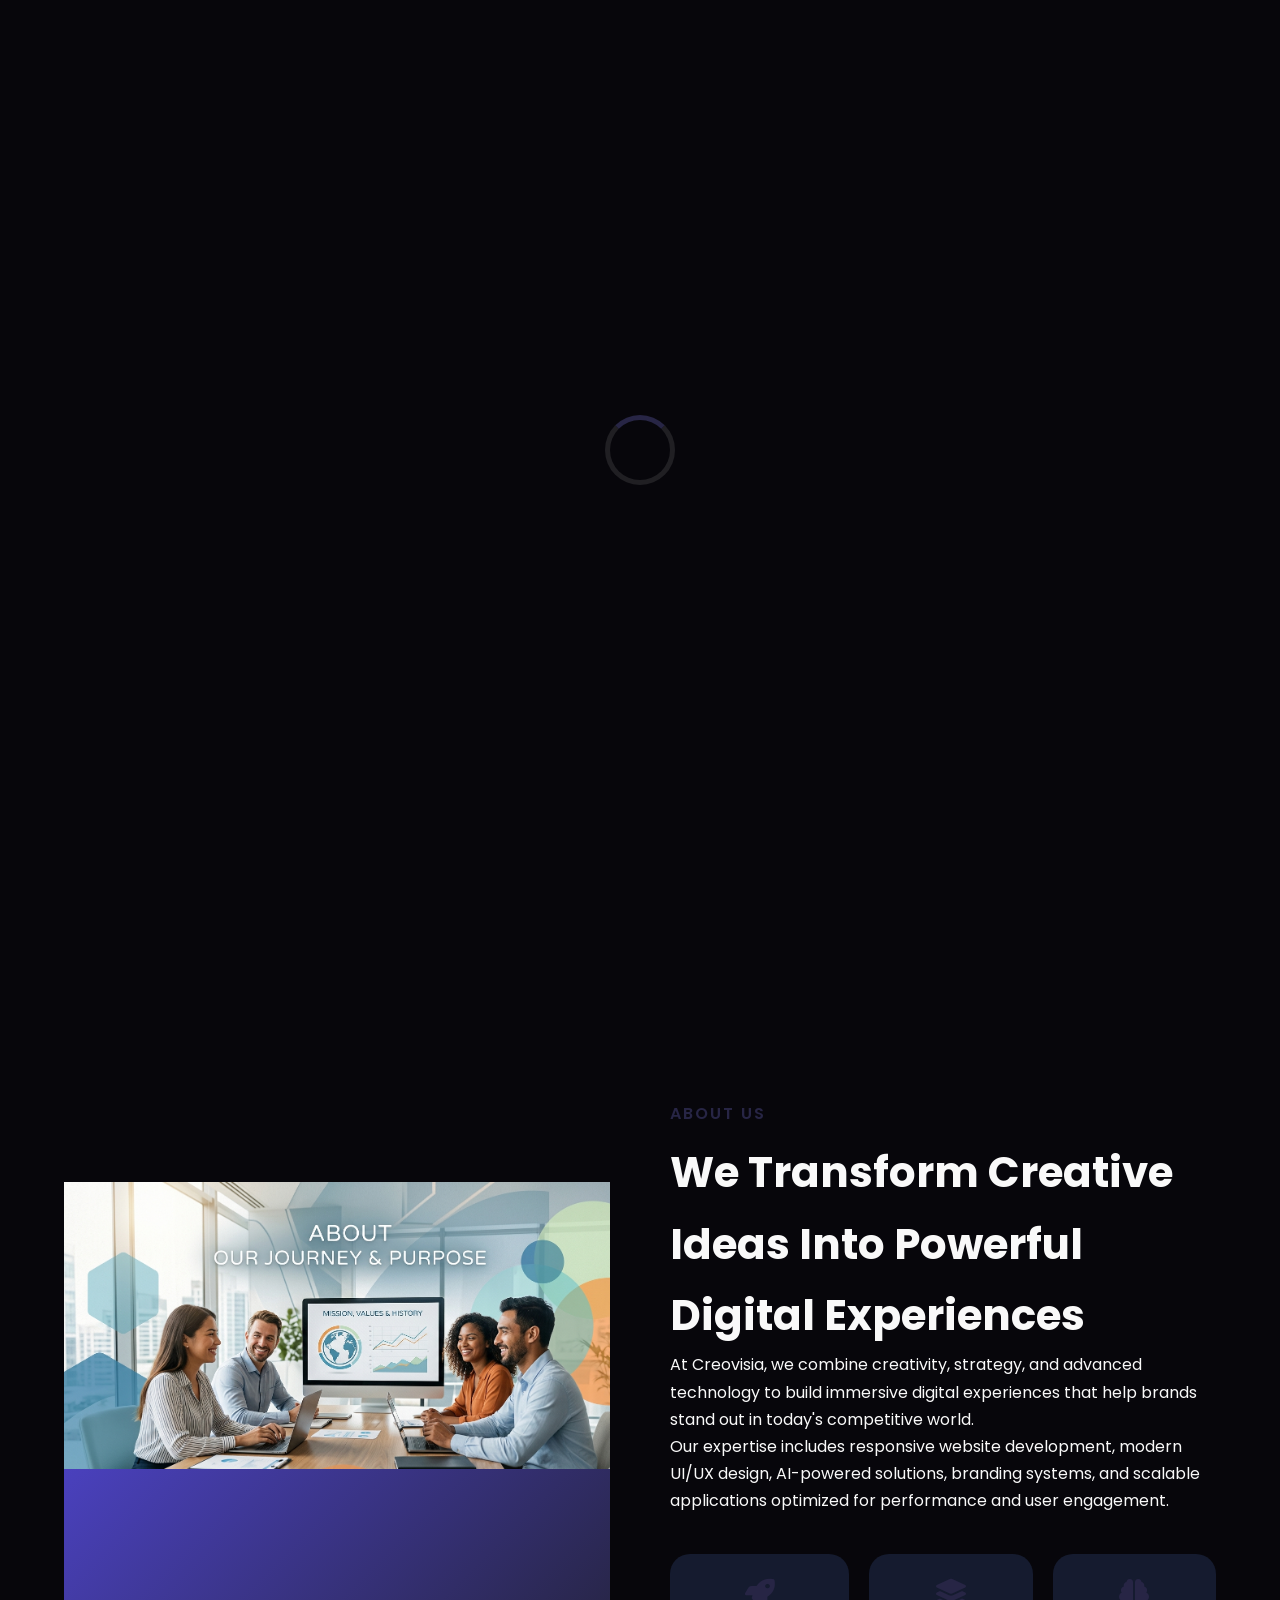
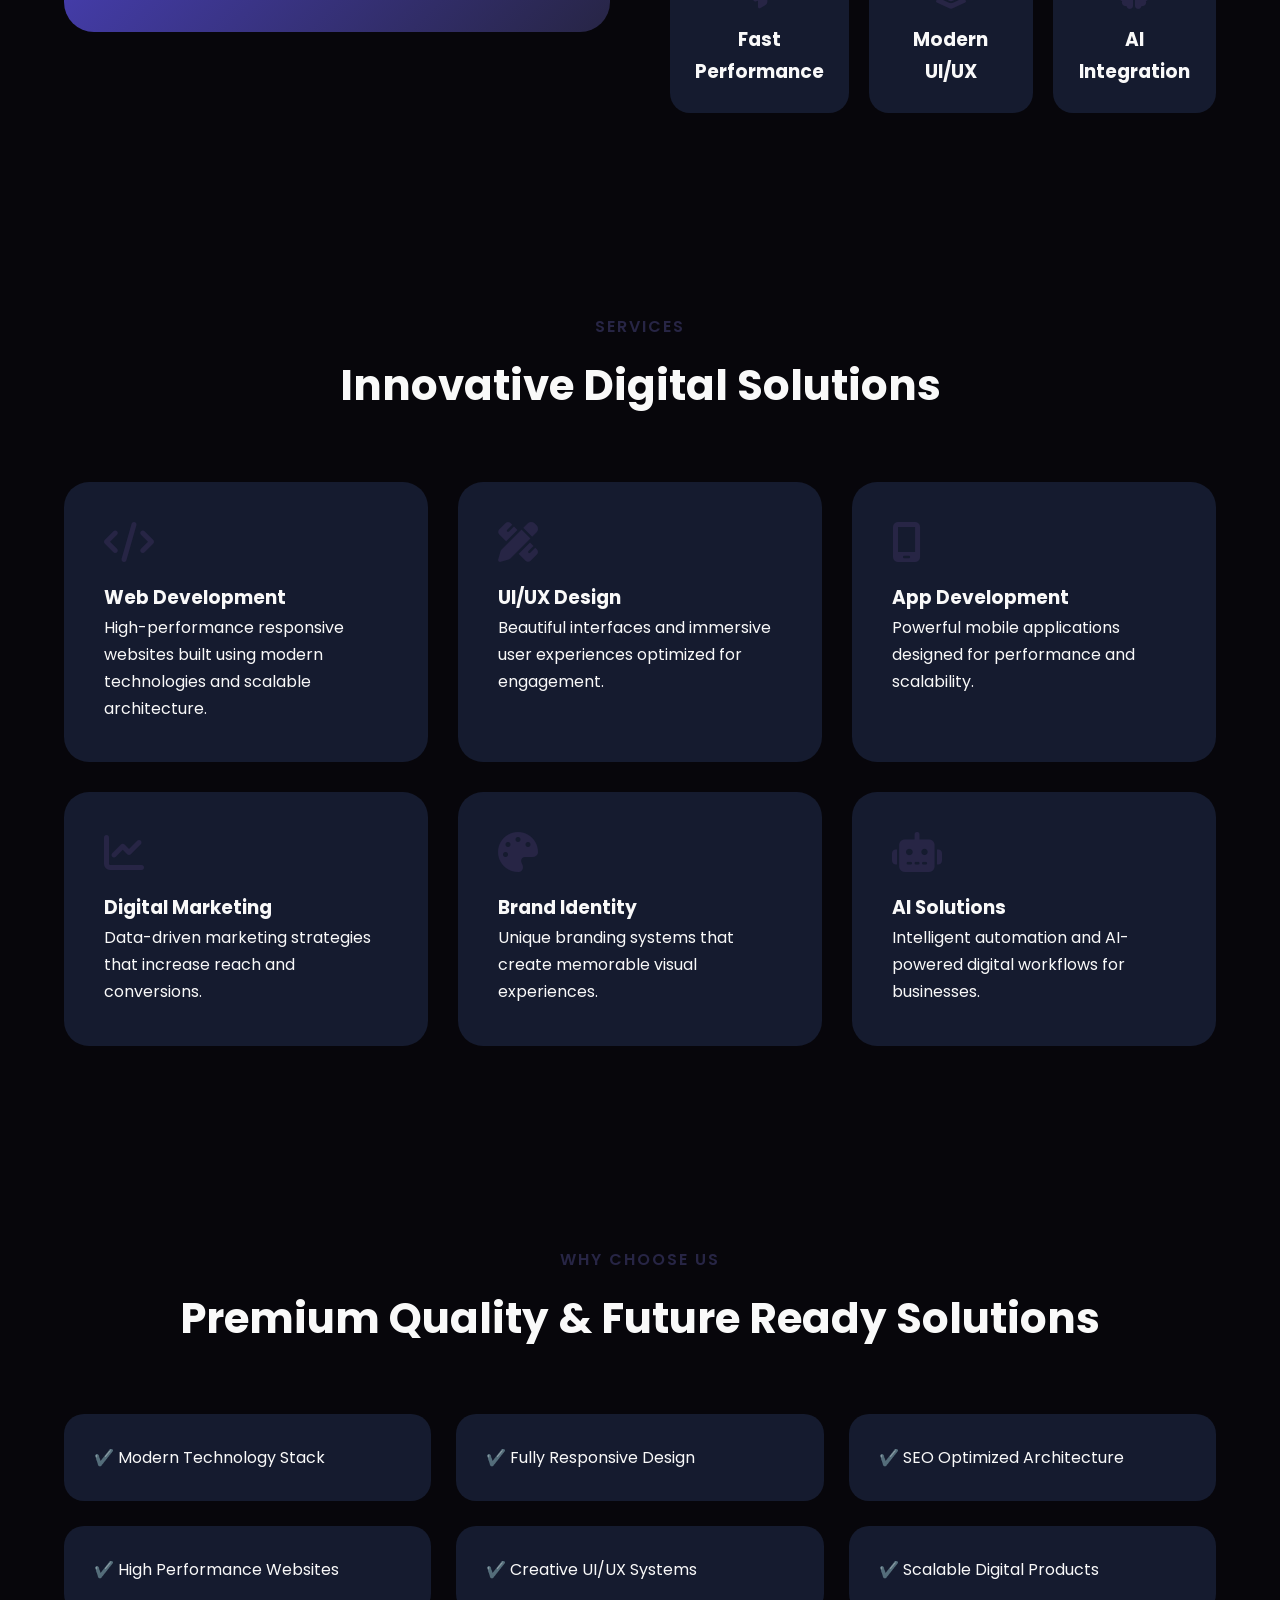
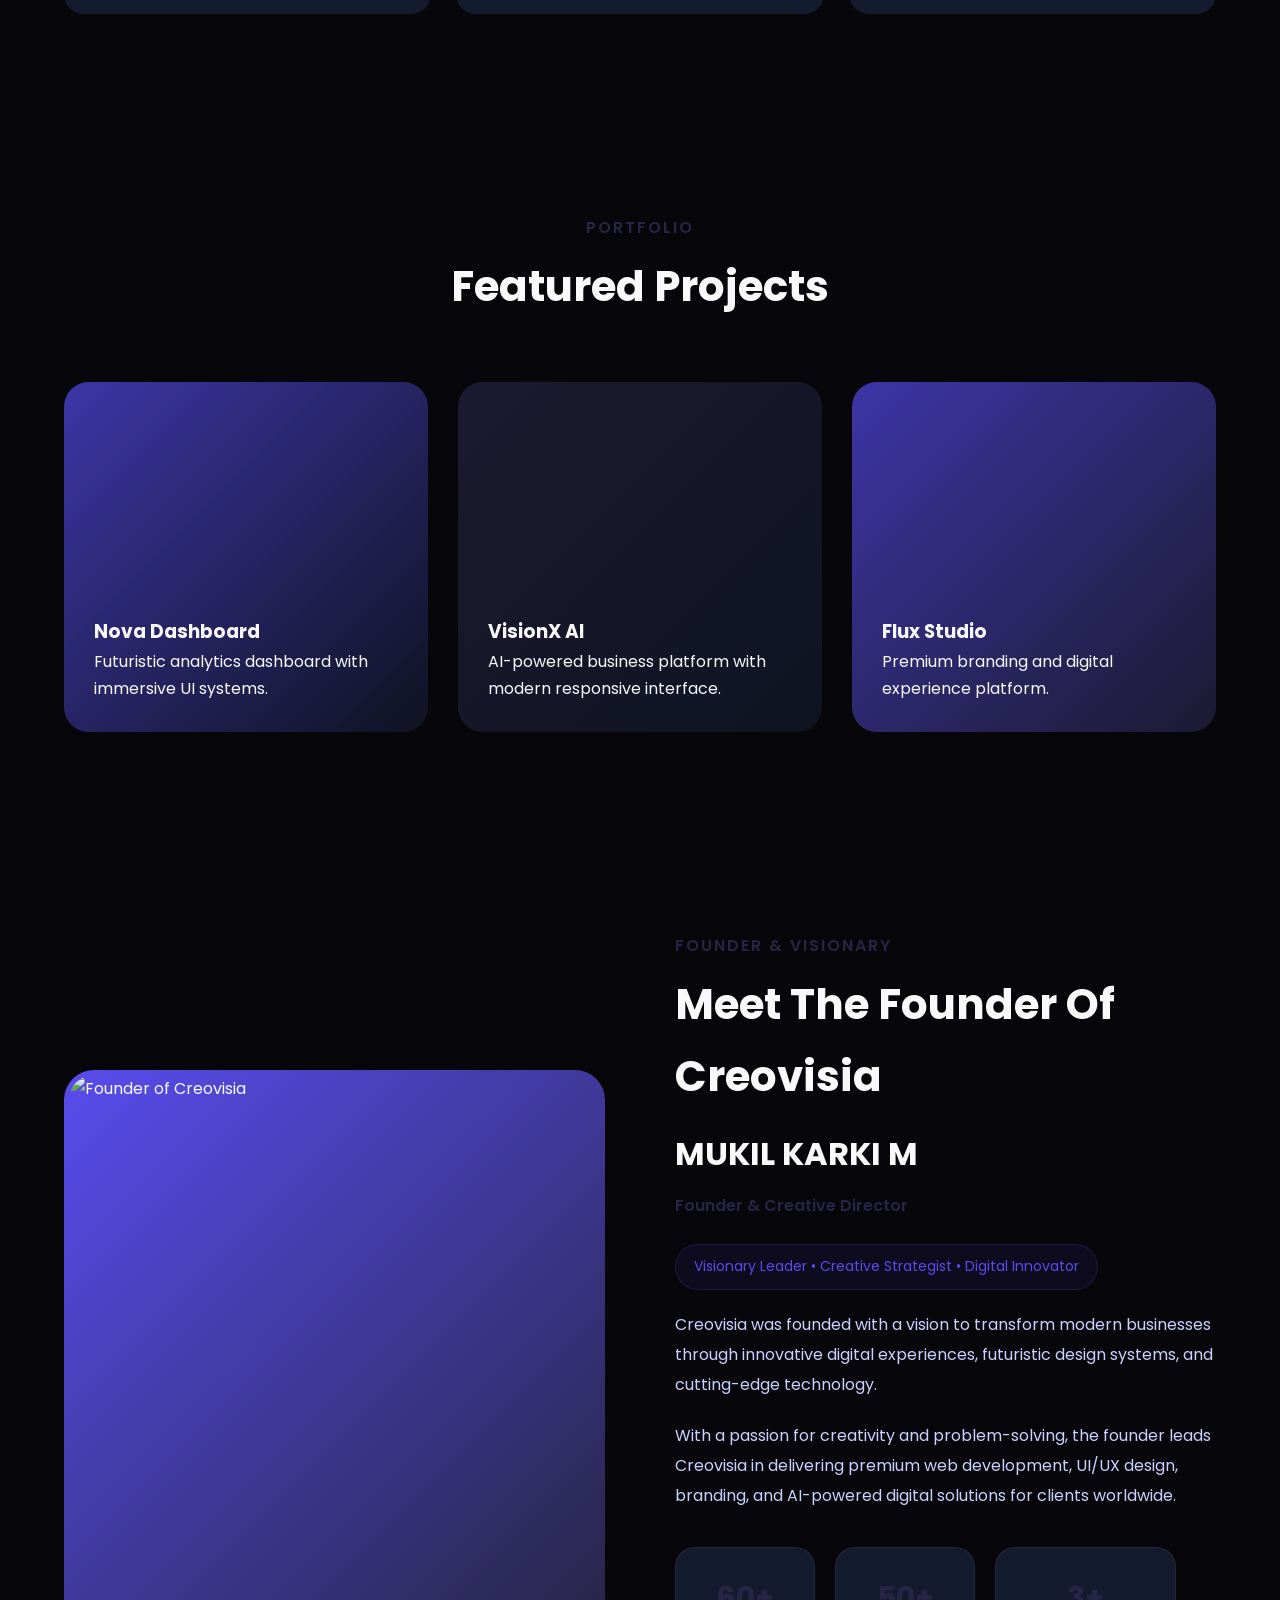
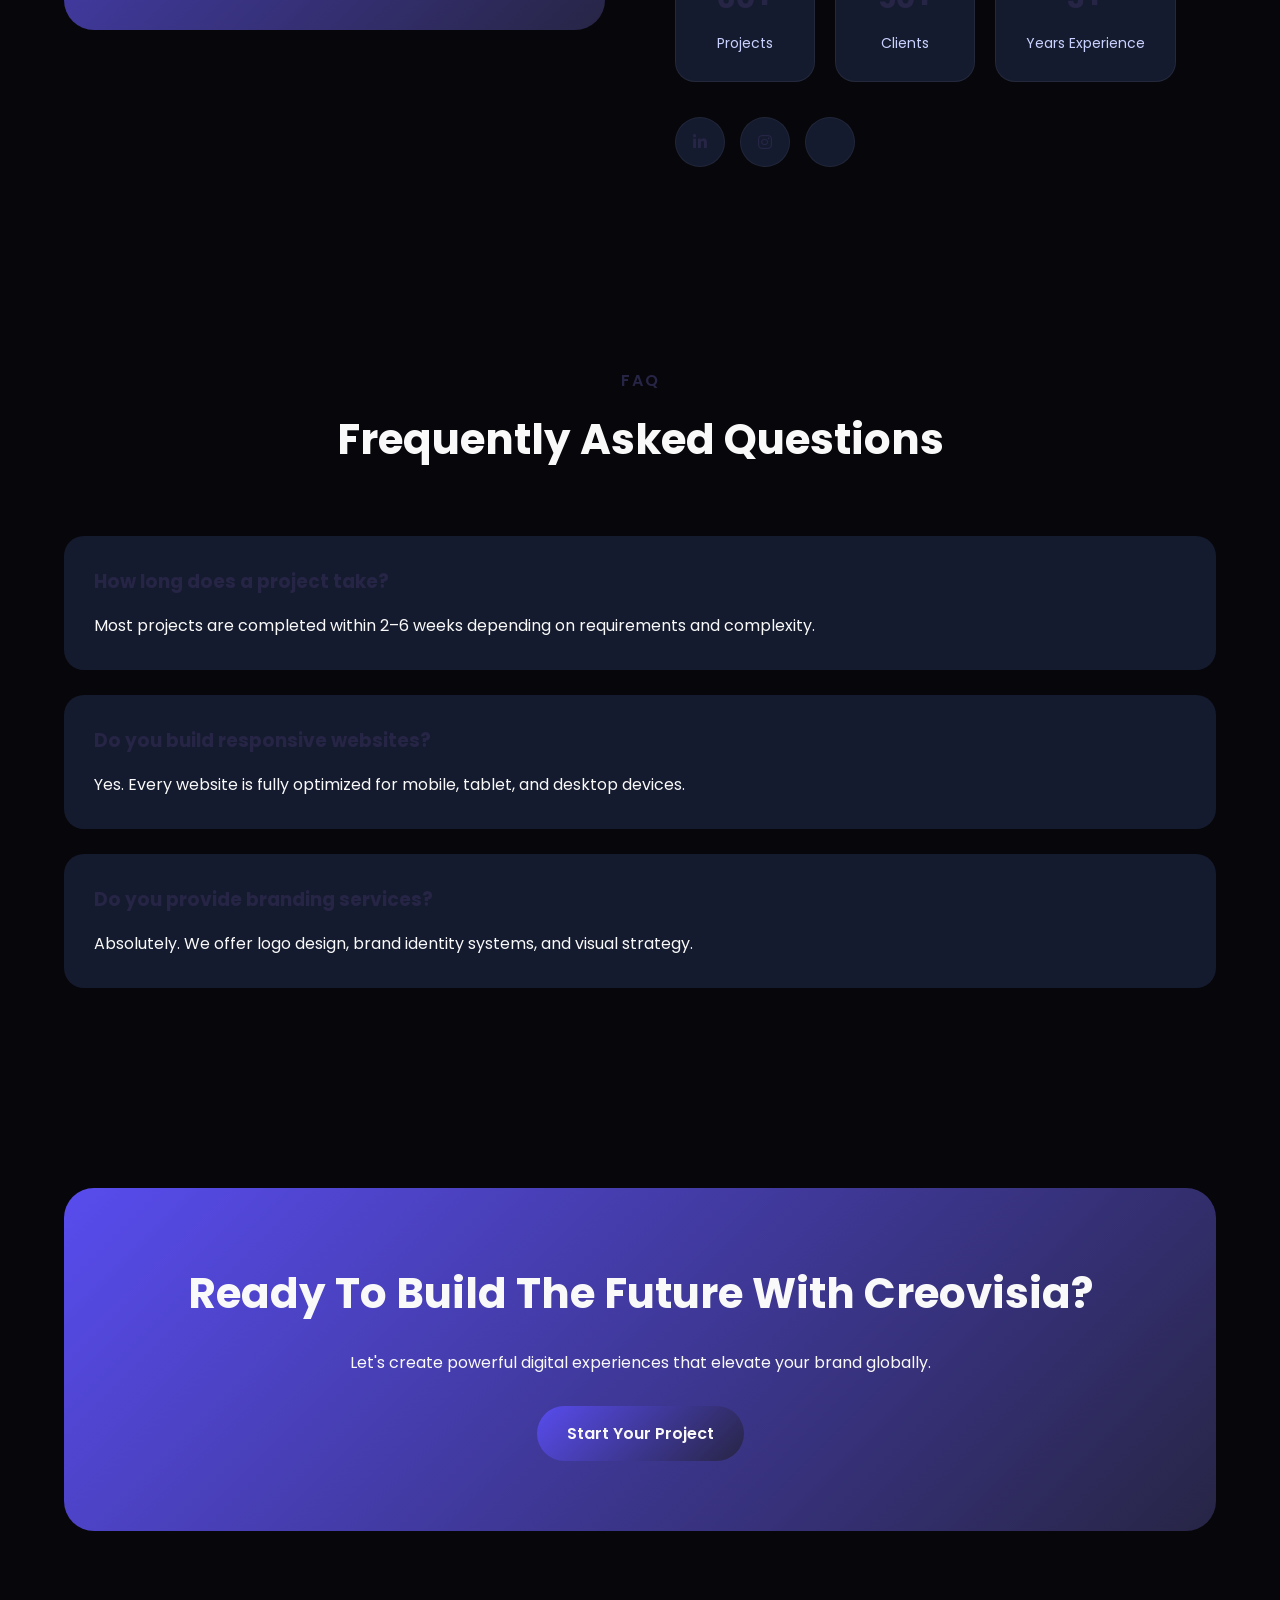
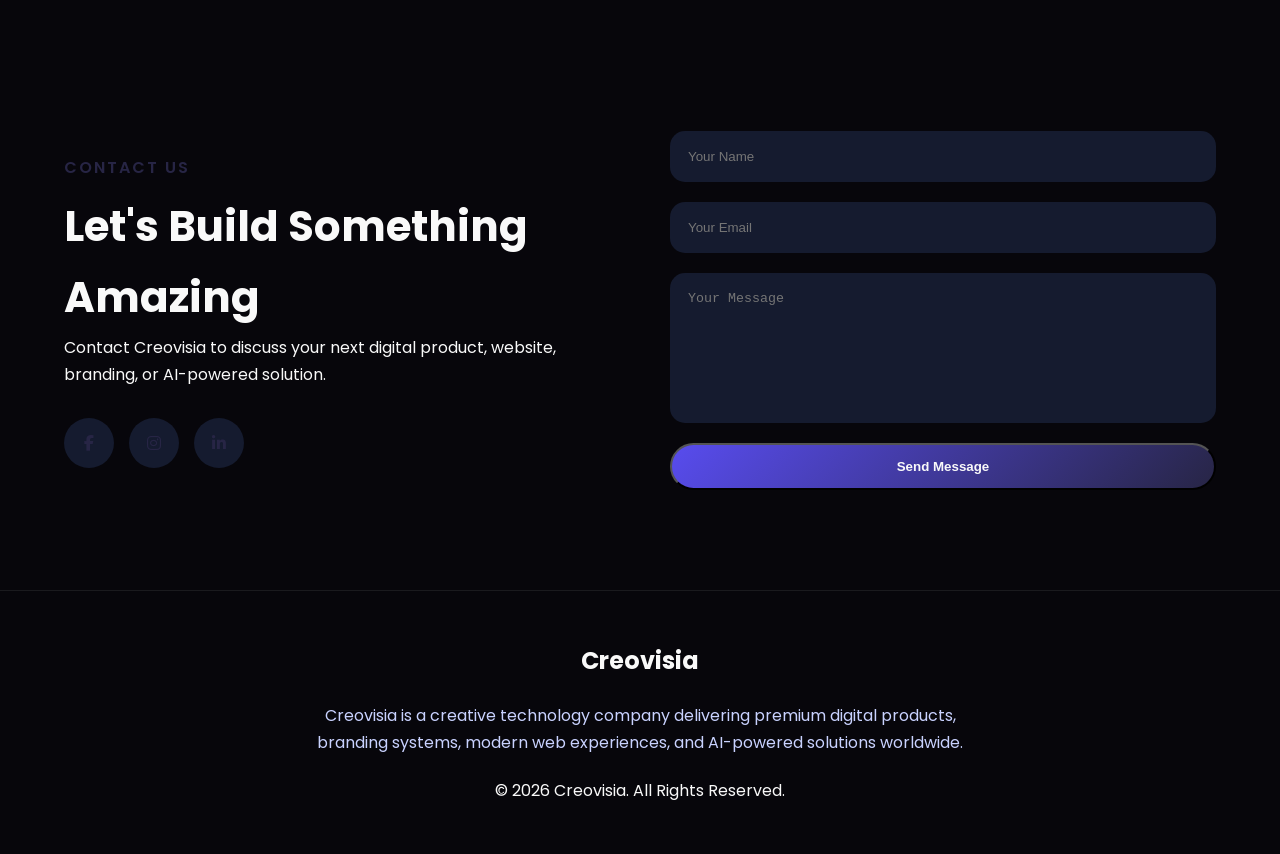
==== commit 54e6e827: "founder location change" ====
--- a/index.html
+++ b/index.html
@@ -267,7 +267,226 @@
 
     </section>
 
-    <!-- =========================================================
+   
+
+    <!-- Services -->
+    <section class="section services" id="services">
+
+      <div class="container">
+
+        <div class="section-header">
+
+          <p class="section-subtitle">Services</p>
+
+          <h2 class="section-title">
+            Innovative Digital Solutions
+          </h2>
+
+        </div>
+
+        <div class="services-grid">
+
+          <article class="service-card">
+
+            <i class="fa-solid fa-code"></i>
+
+            <h3>Web Development</h3>
+
+            <p>
+              High-performance responsive websites
+              built using modern technologies
+              and scalable architecture.
+            </p>
+
+          </article>
+
+          <article class="service-card">
+
+            <i class="fa-solid fa-pen-ruler"></i>
+
+            <h3>UI/UX Design</h3>
+
+            <p>
+              Beautiful interfaces and immersive
+              user experiences optimized for engagement.
+            </p>
+
+          </article>
+
+          <article class="service-card">
+
+            <i class="fa-solid fa-mobile-screen"></i>
+
+            <h3>App Development</h3>
+
+            <p>
+              Powerful mobile applications designed
+              for performance and scalability.
+            </p>
+
+          </article>
+
+          <article class="service-card">
+
+            <i class="fa-solid fa-chart-line"></i>
+
+            <h3>Digital Marketing</h3>
+
+            <p>
+              Data-driven marketing strategies
+              that increase reach and conversions.
+            </p>
+
+          </article>
+
+          <article class="service-card">
+
+            <i class="fa-solid fa-palette"></i>
+
+            <h3>Brand Identity</h3>
+
+            <p>
+              Unique branding systems that create
+              memorable visual experiences.
+            </p>
+
+          </article>
+
+          <article class="service-card">
+
+            <i class="fa-solid fa-robot"></i>
+
+            <h3>AI Solutions</h3>
+
+            <p>
+              Intelligent automation and AI-powered
+              digital workflows for businesses.
+            </p>
+
+          </article>
+
+        </div>
+
+      </div>
+
+    </section>
+
+    <!-- Why Us -->
+    <section class="section why-us" id="why-us">
+
+      <div class="container">
+
+        <div class="section-header">
+
+          <p class="section-subtitle">Why Choose Us</p>
+
+          <h2 class="section-title">
+            Premium Quality & Future Ready Solutions
+          </h2>
+
+        </div>
+
+        <div class="why-grid">
+
+          <div class="why-card">
+            ✔️ Modern Technology Stack
+          </div>
+
+          <div class="why-card">
+            ✔️ Fully Responsive Design
+          </div>
+
+          <div class="why-card">
+            ✔️ SEO Optimized Architecture
+          </div>
+
+          <div class="why-card">
+            ✔️ High Performance Websites
+          </div>
+
+          <div class="why-card">
+            ✔️ Creative UI/UX Systems
+          </div>
+
+          <div class="why-card">
+            ✔️ Scalable Digital Products
+          </div>
+
+        </div>
+
+      </div>
+
+    </section>
+
+    <!-- Portfolio -->
+    <section class="section" id="portfolio">
+
+      <div class="container">
+
+        <div class="section-header">
+
+          <p class="section-subtitle">Portfolio</p>
+
+          <h2 class="section-title">
+            Featured Projects
+          </h2>
+
+        </div>
+
+        <div class="portfolio-grid">
+
+          <article class="portfolio-card one">
+
+            <div class="overlay">
+
+              <h3>Nova Dashboard</h3>
+
+              <p>
+                Futuristic analytics dashboard
+                with immersive UI systems.
+              </p>
+
+            </div>
+
+          </article>
+
+          <article class="portfolio-card two">
+
+            <div class="overlay">
+
+              <h3>VisionX AI</h3>
+
+              <p>
+                AI-powered business platform
+                with modern responsive interface.
+              </p>
+
+            </div>
+
+          </article>
+
+          <article class="portfolio-card three">
+
+            <div class="overlay">
+
+              <h3>Flux Studio</h3>
+
+              <p>
+                Premium branding and digital
+                experience platform.
+              </p>
+
+            </div>
+
+          </article>
+
+        </div>
+
+      </div>
+
+    </section>
+
+     <!-- =========================================================
 ABOUT FOUNDER SECTION 
 ========================================================= -->
 
@@ -281,7 +500,7 @@
           <div class="founder-image-box">
 
             <!-- Replace with real founder image -->
-            <img src="https://github.com/mukilkarki/portfolio/blob/d561db50245398d9cf842e1dff5c27d4c872b474/assets/founder.jpg" alt="Founder of Creovisia" loading="lazy">
+            <img src="/assets/founder.jpg" alt="Founder of Creovisia" loading="lazy">
 
           </div>
 
@@ -380,224 +599,7 @@
       </div>
 
     </section>
-
-    <!-- Services -->
-    <section class="section services" id="services">
-
-      <div class="container">
-
-        <div class="section-header">
-
-          <p class="section-subtitle">Services</p>
-
-          <h2 class="section-title">
-            Innovative Digital Solutions
-          </h2>
-
-        </div>
-
-        <div class="services-grid">
-
-          <article class="service-card">
-
-            <i class="fa-solid fa-code"></i>
-
-            <h3>Web Development</h3>
-
-            <p>
-              High-performance responsive websites
-              built using modern technologies
-              and scalable architecture.
-            </p>
-
-          </article>
-
-          <article class="service-card">
-
-            <i class="fa-solid fa-pen-ruler"></i>
-
-            <h3>UI/UX Design</h3>
-
-            <p>
-              Beautiful interfaces and immersive
-              user experiences optimized for engagement.
-            </p>
-
-          </article>
-
-          <article class="service-card">
-
-            <i class="fa-solid fa-mobile-screen"></i>
-
-            <h3>App Development</h3>
-
-            <p>
-              Powerful mobile applications designed
-              for performance and scalability.
-            </p>
-
-          </article>
-
-          <article class="service-card">
-
-            <i class="fa-solid fa-chart-line"></i>
-
-            <h3>Digital Marketing</h3>
-
-            <p>
-              Data-driven marketing strategies
-              that increase reach and conversions.
-            </p>
-
-          </article>
-
-          <article class="service-card">
-
-            <i class="fa-solid fa-palette"></i>
-
-            <h3>Brand Identity</h3>
-
-            <p>
-              Unique branding systems that create
-              memorable visual experiences.
-            </p>
-
-          </article>
-
-          <article class="service-card">
-
-            <i class="fa-solid fa-robot"></i>
-
-            <h3>AI Solutions</h3>
-
-            <p>
-              Intelligent automation and AI-powered
-              digital workflows for businesses.
-            </p>
-
-          </article>
-
-        </div>
-
-      </div>
-
-    </section>
-
-    <!-- Why Us -->
-    <section class="section why-us" id="why-us">
-
-      <div class="container">
-
-        <div class="section-header">
-
-          <p class="section-subtitle">Why Choose Us</p>
-
-          <h2 class="section-title">
-            Premium Quality & Future Ready Solutions
-          </h2>
-
-        </div>
-
-        <div class="why-grid">
-
-          <div class="why-card">
-            ✔️ Modern Technology Stack
-          </div>
-
-          <div class="why-card">
-            ✔️ Fully Responsive Design
-          </div>
-
-          <div class="why-card">
-            ✔️ SEO Optimized Architecture
-          </div>
-
-          <div class="why-card">
-            ✔️ High Performance Websites
-          </div>
-
-          <div class="why-card">
-            ✔️ Creative UI/UX Systems
-          </div>
-
-          <div class="why-card">
-            ✔️ Scalable Digital Products
-          </div>
-
-        </div>
-
-      </div>
-
-    </section>
-
-    <!-- Portfolio -->
-    <section class="section" id="portfolio">
-
-      <div class="container">
-
-        <div class="section-header">
-
-          <p class="section-subtitle">Portfolio</p>
-
-          <h2 class="section-title">
-            Featured Projects
-          </h2>
-
-        </div>
-
-        <div class="portfolio-grid">
-
-          <article class="portfolio-card one">
-
-            <div class="overlay">
-
-              <h3>Nova Dashboard</h3>
-
-              <p>
-                Futuristic analytics dashboard
-                with immersive UI systems.
-              </p>
-
-            </div>
-
-          </article>
-
-          <article class="portfolio-card two">
-
-            <div class="overlay">
-
-              <h3>VisionX AI</h3>
-
-              <p>
-                AI-powered business platform
-                with modern responsive interface.
-              </p>
-
-            </div>
-
-          </article>
-
-          <article class="portfolio-card three">
-
-            <div class="overlay">
-
-              <h3>Flux Studio</h3>
-
-              <p>
-                Premium branding and digital
-                experience platform.
-              </p>
-
-            </div>
-
-          </article>
-
-        </div>
-
-      </div>
-
-    </section>
-
+    
     <!-- FAQ -->
     <section class="section faq" id="faq">
 
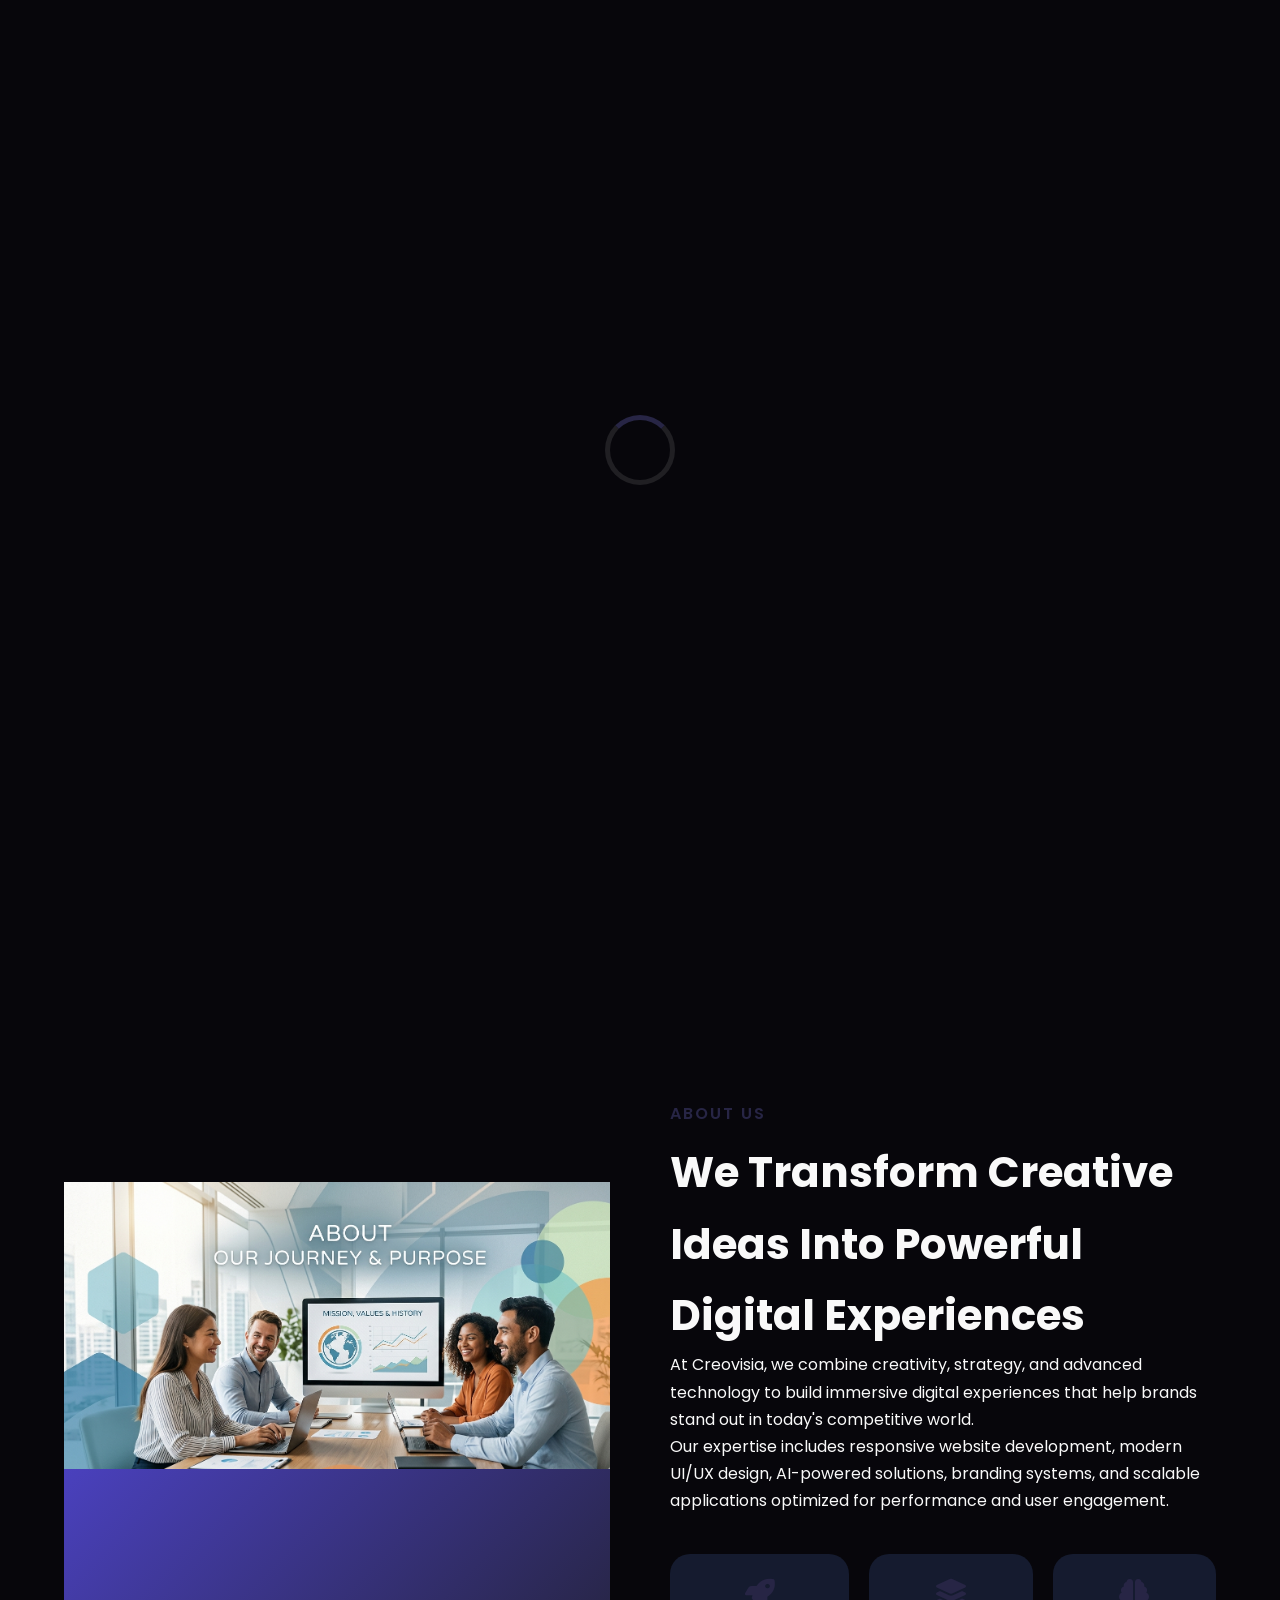
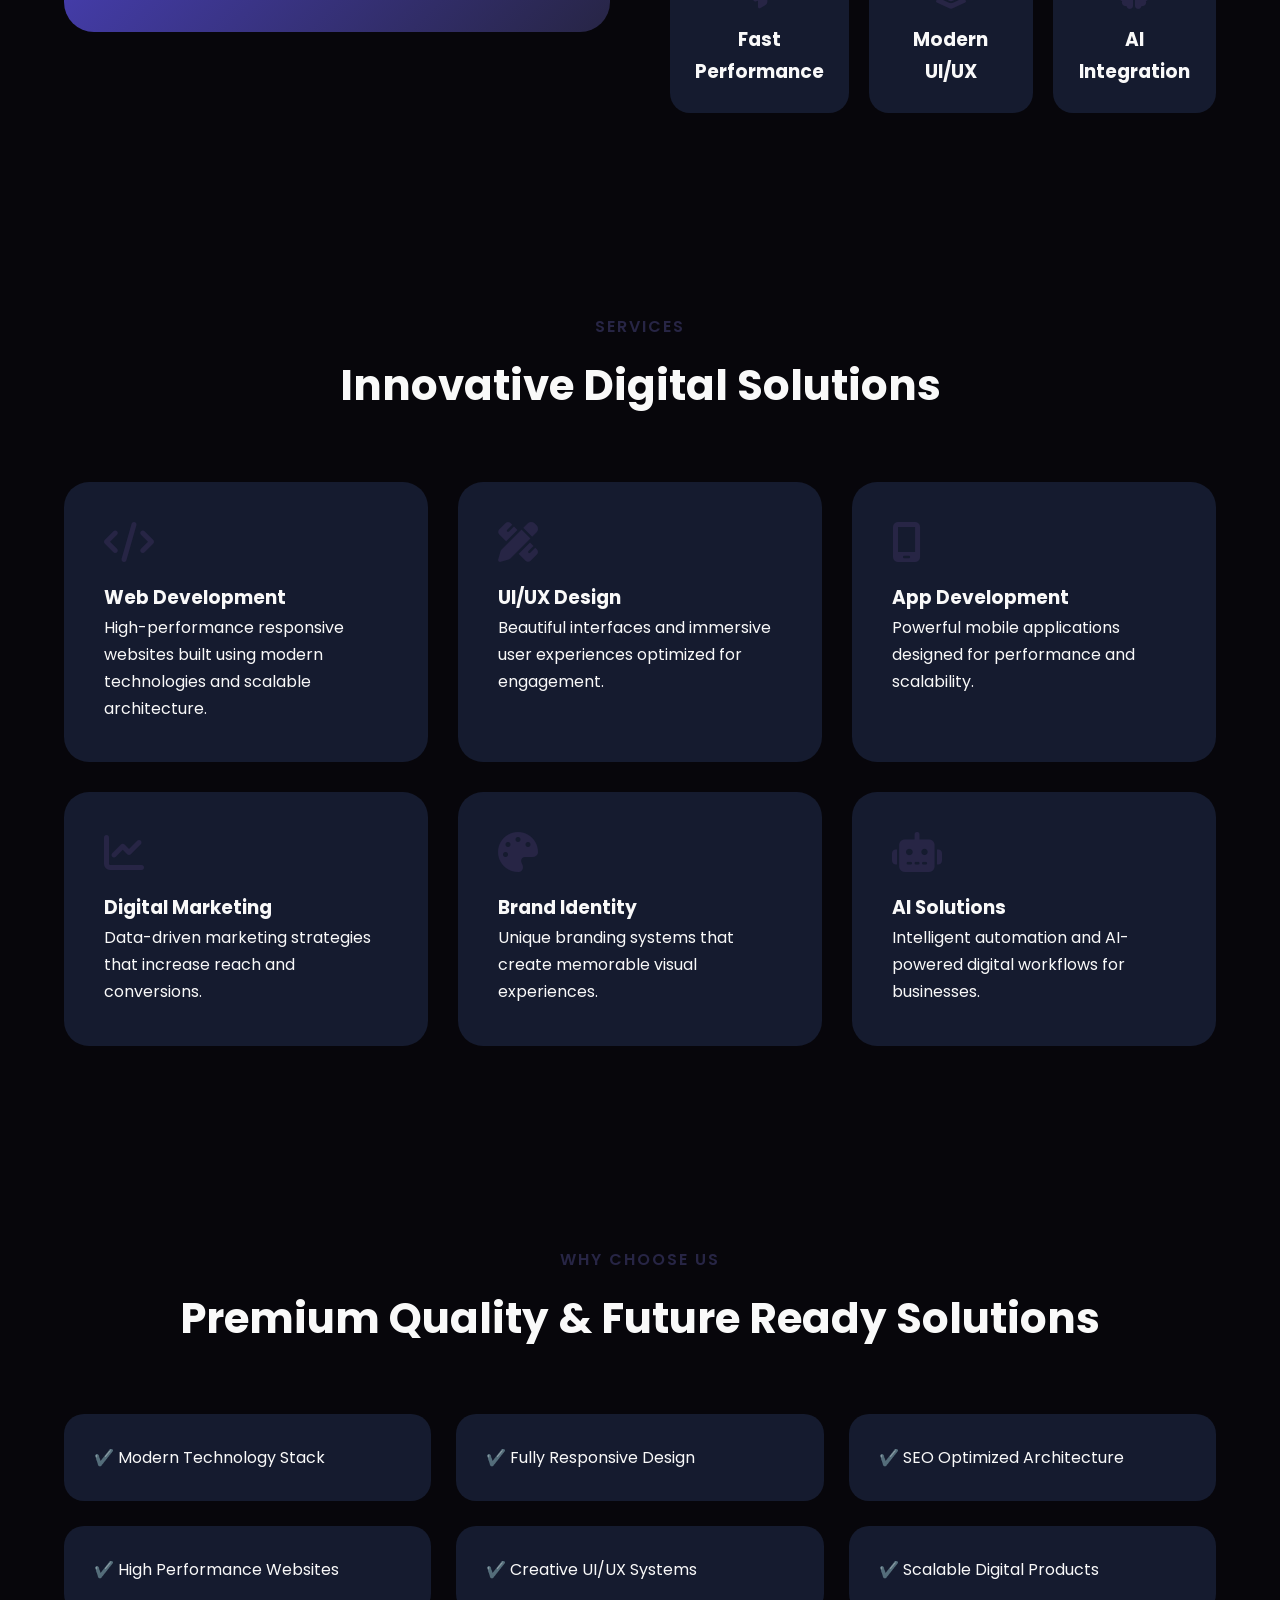
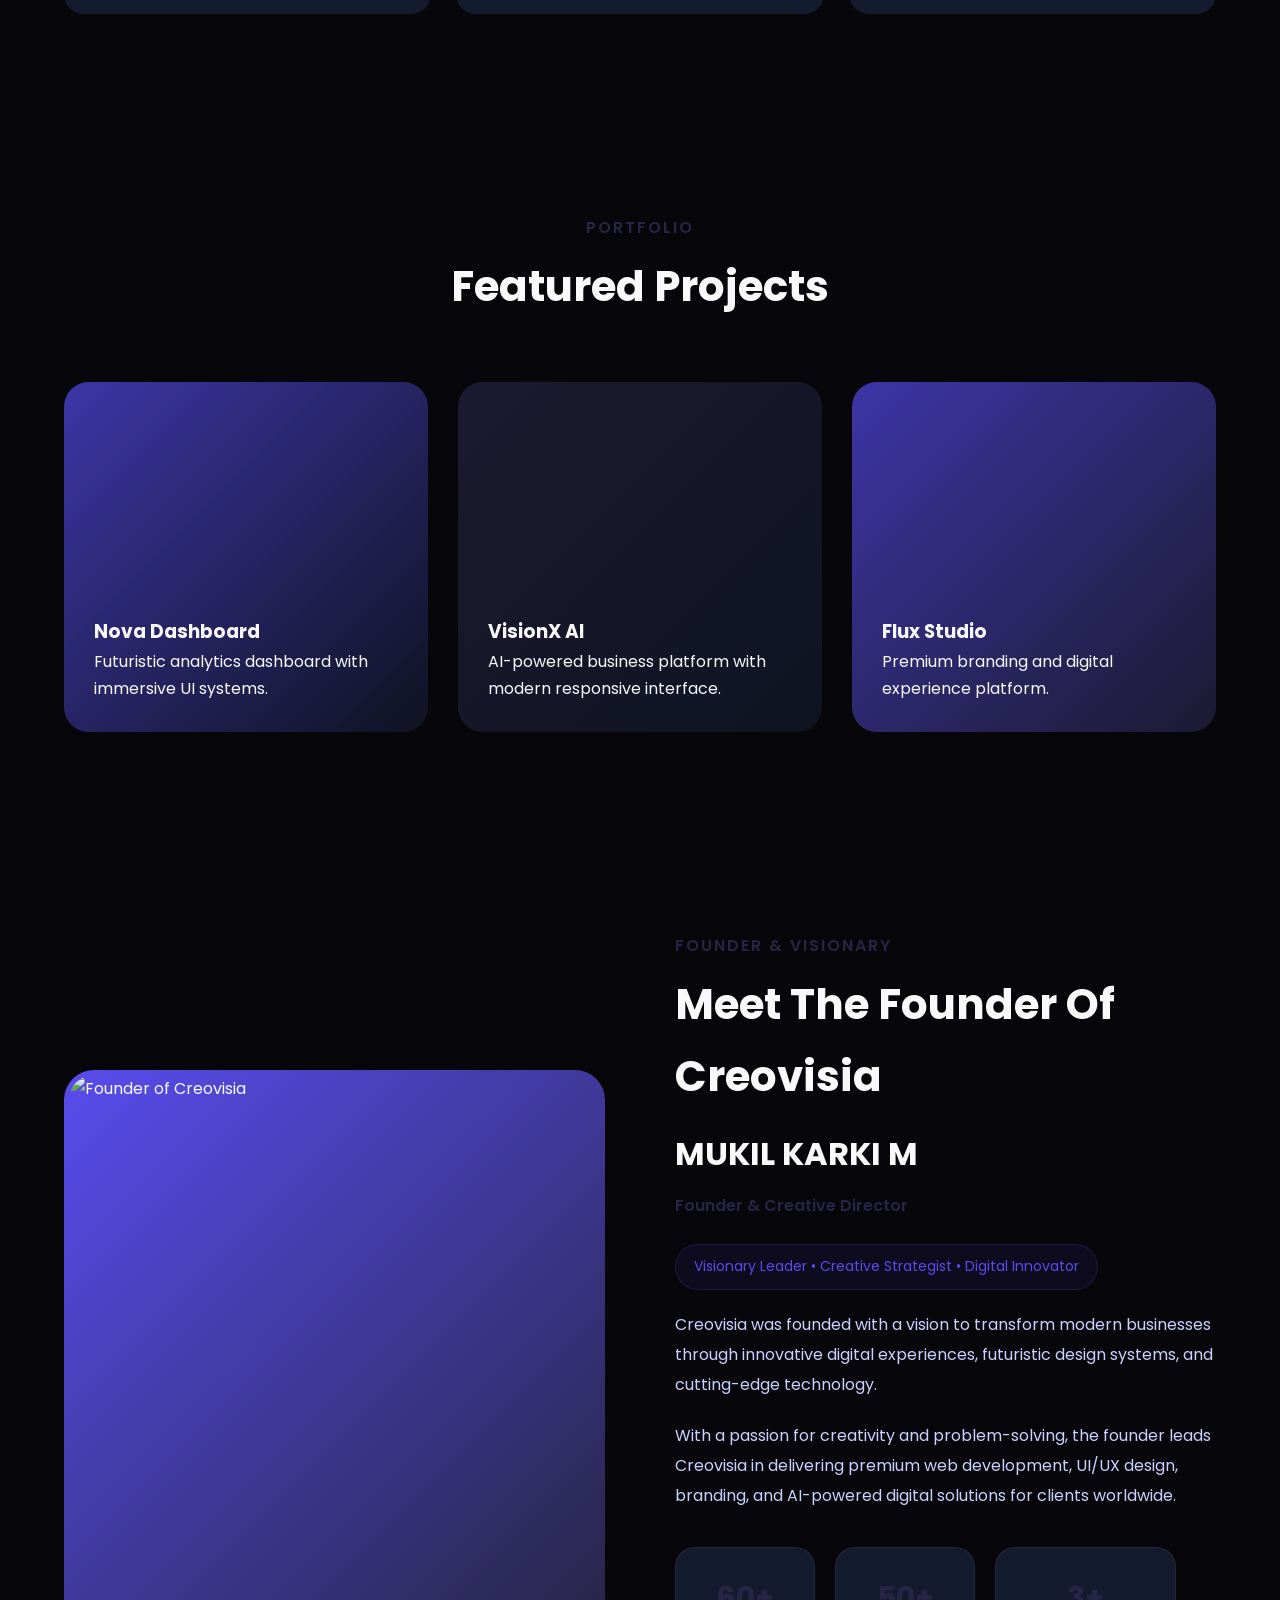
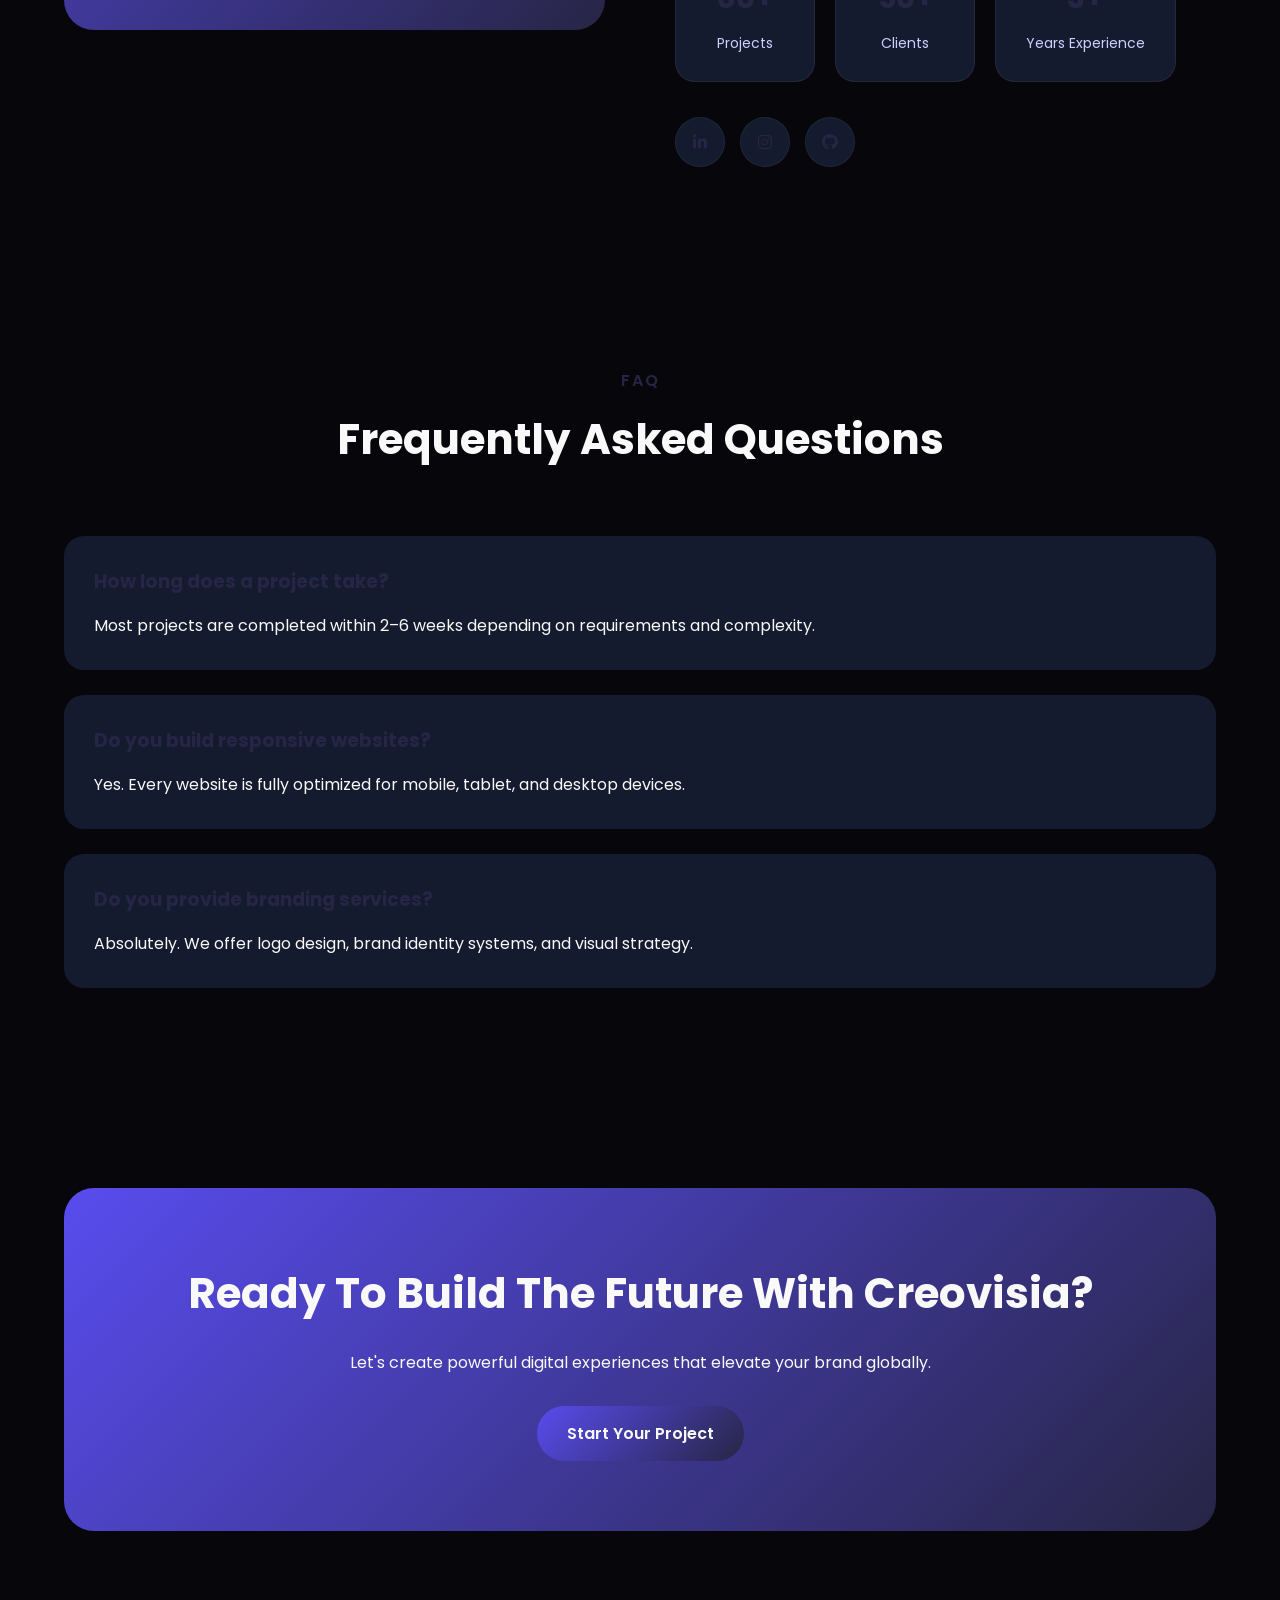
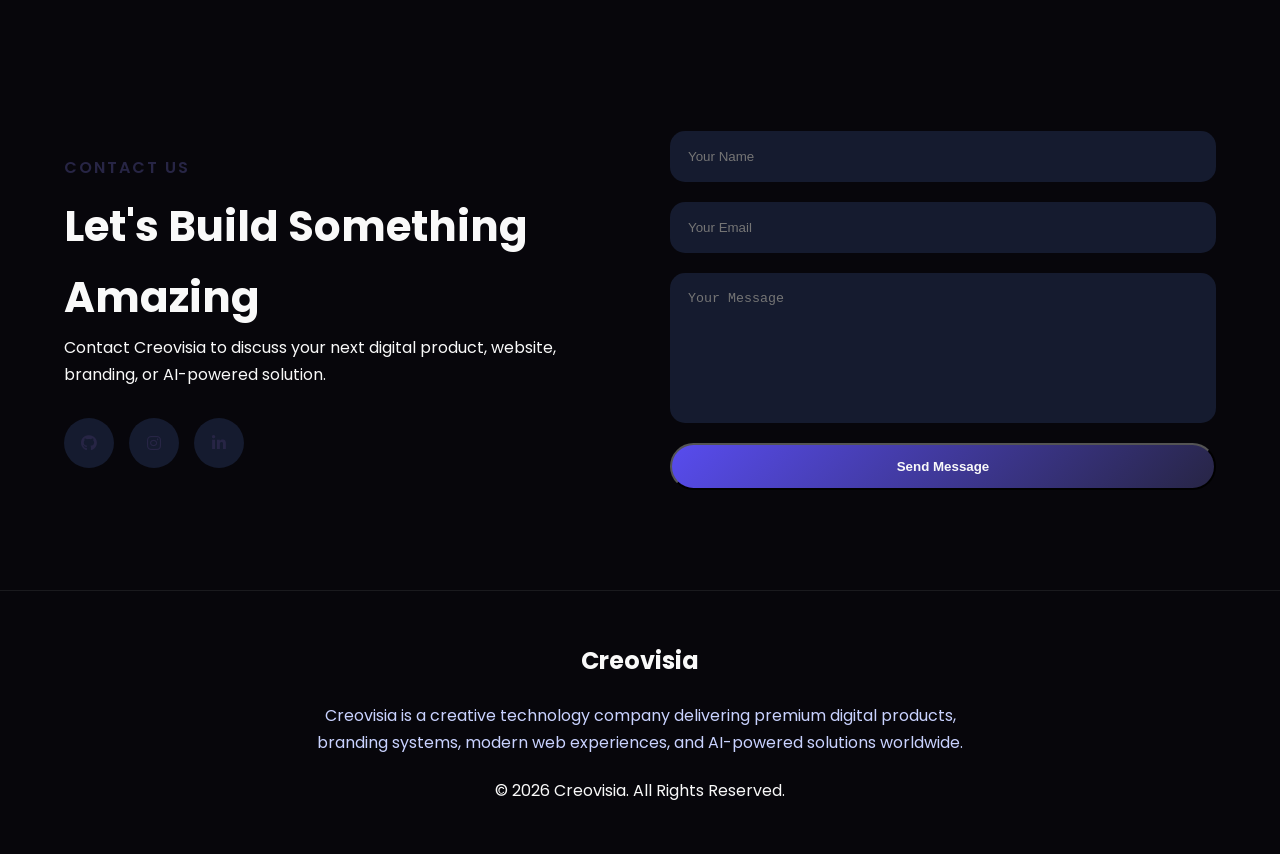
==== commit 39390e7a: "github logo" ====
--- a/index.html
+++ b/index.html
@@ -589,7 +589,7 @@
             </a>
 
             <a href="#">
-              <i class="fab fa-x-github"></i>
+              <i class="fab fa-github"></i>
             </a>
 
           </div>
@@ -599,7 +599,7 @@
       </div>
 
     </section>
-    
+
     <!-- FAQ -->
     <section class="section faq" id="faq">
 
@@ -709,7 +709,10 @@
           <div class="social-links">
 
             <a href="#">
-              <i class="fab fa-facebook-f"></i>
+              <i class="fab fa-github"></i>
+
+
+              
             </a>
 
             <a href="#">
